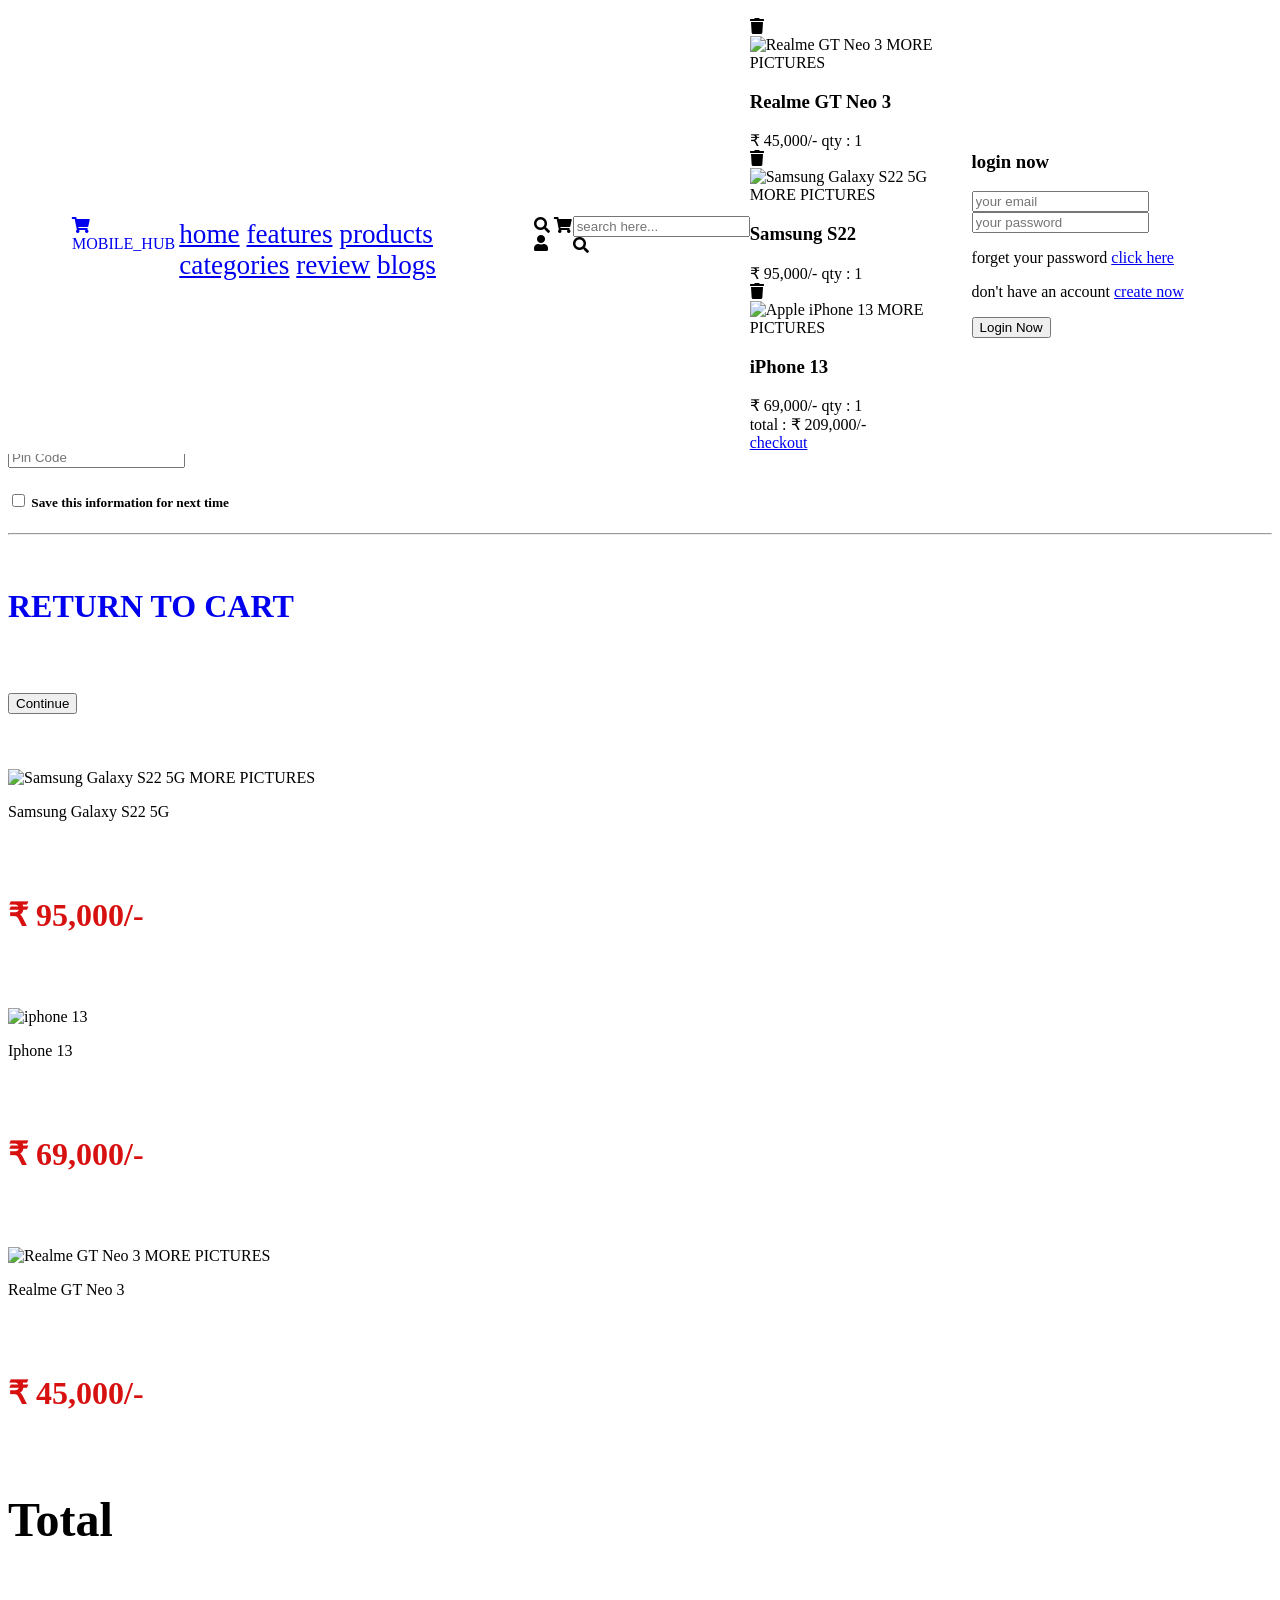
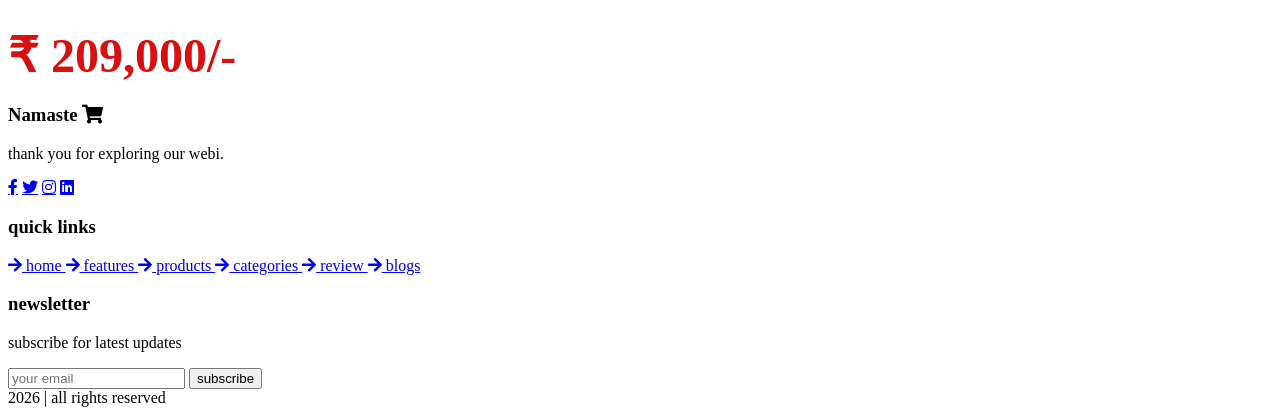
==== checkout-cart.html @ f3f685a4 "initial commit" ====
<!DOCTYPE html>
<html lang="en">

<head>
    <meta charset="utf-8">
    <meta http-equiv="X-UA-Compatible" content="IE=edge">
    <meta name="viewport" content="width=device-width, initial-scale=1">
    <title>Checkout</title>
    <link href="./css/bootstrap.min.css" rel="stylesheet">
    <link href="./css/global.css" rel="stylesheet">
    <link href="./css/checkout.css" rel="stylesheet">
    <link rel="stylesheet" type="text/css" href="./css/font-awesome.min.css">
    <link rel="stylesheet" href="https://cdnjs.cloudflare.com/ajax/libs/font-awesome/5.15.4/css/all.min.css">
    <link rel="shortcut icon" type="image/x-icon" href="favicon.icon">
    <script src="./js/jquery-2.1.1.min.js"></script>
    <script src="./js/bootstrap.min.js"></script>
    <link rel="stylesheet" href="./css/index.css">
    <link rel="stylesheet" href="./css/style.css">

</head>

<body>


    <header class="header" style="position: fixed;
display: flex;
align-items: center;
justify-content: space-between;
padding:2px 5%;
background: white;">

        <a href="./index.html" class="logo" style="text-decoration: none;"> <i class="fas fa-shopping-cart"></i> MOBILE_HUB </a>
        &nbsp;
        <nav class="navbar" style="
    font-size: 1.7rem;
    margin:0.1%; 
    position:relative; top:10px">
            <a href="#home" id="hov" style="position: relative; right:1px; top:5px;">home</a>
            <a href="#features" id="hov" style="position: relative; right:1px; top:5px;">features</a>
            <a href="#products" id="hov" style="position: relative; right:1px; top:5px;">products</a>
            <a href="#categories" id="hov" style="position: relative; right:1px; top:5px;">categories</a>
            <a href="#review" id="hov" style="position: relative; right:1px; top:5px;">review</a>
            <a href="#blogs" id="hov" style="position: relative; right:1px; top:5px;">blogs</a>
        </nav>

        <div class="icons">
            <div class="fas fa-search" id="search-btn"></div>
            <div class="fas fa-shopping-cart" id="cart-btn"></div>
            <div class="fas fa-user" id="login-btn"></div>
        </div>

        <form action="" class="search-form">
            <input type="search" id="search-box" placeholder="search here...">
            <label for="search-box" class="fas fa-search"></label>
        </form>

        <div class="shopping-cart">
            <div class="box">
                <i class="fas fa-trash"></i>
                <img alt="Realme GT Neo 3 MORE PICTURES" src=https://fdn2.gsmarena.com/vv/bigpic/realme-gt-neo3-new.jpg>
                <div class="content">
                    <h3>Realme GT Neo 3</h3>
                    <span class="price"> &#8377 45,000/-</span>
                    <span class="quantity">qty : 1</span>
                </div>
            </div>
            <div class="box">
                <i class="fas fa-trash"></i>
                <img alt="Samsung Galaxy S22 5G MORE PICTURES" src=https://fdn2.gsmarena.com/vv/bigpic/samsung-galaxy-s22-5g.jpg>
                <div class="content">
                    <h3> Samsung S22</h3>
                    <span class="price"> &#8377 95,000/-</span>
                    <span class="quantity">qty : 1</span>
                </div>
            </div>
            <div class="box">
                <i class="fas fa-trash"></i>
                <img alt="Apple iPhone 13
                    MORE PICTURES" src=https://fdn2.gsmarena.com/vv/bigpic/apple-iphone-13.jpg>
                <div class="content">
                    <h3>iPhone 13</h3>
                    <span class="price"> &#8377 69,000/-</span>
                    <span class="quantity">qty : 1</span>
                </div>
            </div>
            <div class="total"> total : &#8377 209,000/- </div>
            <a href="checkout.html" class="btn">checkout</a>
        </div>

        <form action="./checkout.php" method="post" class="login-form">
            <h3>login now</h3>
            <input type="email" name="user" id="user" placeholder="your email" class="box">
            <input type="password" name="pass" id="pass" placeholder="your password" class="box">
            <p>forget your password <a href="FormValidation.html">click here</a></p>
            <p>don't have an account <a href="FormValidation.html">create now</a></p>
            <button type="submit" name="submit" class="btn"> Login Now </button>
        </form>

    </header>

    <section id="checkout_page" class="clearfix checkout">
        <div class="container">
            <div class="row">
                <div class="checkout_1 clearfix">
                    <div class="col-sm-6">
                        <div class="check_lm clearfix">
                            <div class="check_lm1 clearfix">
                                <ul class="mgt">
                                    <li><a href="#" id="hov" style="text-decoration: none;">Cart</a> <i class="fa fa-chevron-right"></i></li>
                                    <li>Information <i class="fa fa-chevron-right"></i></li>
                                    <li>Shipping <i class="fa fa-chevron-right"></i></li>
                                    <li>Payment</li>
                                </ul>
                            </div><br>
                            <div class="check_lm2 clearfix">
                                <div class="col-sm-6 space_left">
                                    <h4>Contact information</h4>
                                </div>
                            </div>
                            <div class="check_lm3 clearfix">
                                <input class="form-control" placeholder="Email" type="text" name="email">
                                <h5 class="normal"><input class="check_1" type="checkbox"> <span>Keep me up to date on news and exclusive offers</span></h5><br>
                                <h4>Shipping address</h4>
                            </div>
                            <div class="check_lm4 clearfix">
                                <div class="col-sm-6 space_left">
                                    <input class="form-control" placeholder="First Name" type="text" name="fname">

                                </div>
                                <div class="col-sm-6 space_right">
                                    <input class="form-control" placeholder="Last Name" type="text" name="lname">
                                </div>
                            </div>
                            <div class="check_lm4 clearfix">
                                <input class="form-control" placeholder="Address" type="text" name="address">
                                <input class="form-control" placeholder="House No" type="text" name="number">
                                <input class="form-control" placeholder="City" type="text">
                            </div>
                            <div class="check_lm4 clearfix">
                                <div class="col-sm-4 space_left">
                                    <select class="form-control" id="subject" name="subject">
		<option>Country</option>
		<option>India</option>
		<option>Pak</option>
		<option>Afg</option>
		<option>Ban</option>
		</select>
                                </div>
                                <div class="col-sm-4 space_all">
                                    <select class="form-control" id="subject" name="subject">
		<option>State</option>
		<option>UP</option>
		<option>MP</option>
		<option>Delhi</option>
		<option>Bengal</option>
		</select>
                                </div>
                                <div class="col-sm-4 space_right">
                                    <input class="form-control" placeholder="Pin Code" type="text" name="code">
                                </div>
                            </div>
                            <div class="check_lm5 clearfix">
                                <h5 class="normal"><input class="check_1" type="checkbox"> <span>Save this information for next time</span></h5>
                            </div>
                            <div class="checkout_1l3 clearfix">
                                <hr>
                                <div class="col-sm-6">
                                    <h5 class="mgt" style="
        font-size: 2rem;
        text-transform: uppercase;"><a href="index.html" id="hov" style="text-decoration: none; "> Return to cart</a></h5>
                                </div>
                                <!-- CSS for button tag is in checkout css -->
                                <div class="col-sm-6">
                                    <h5 class="mgt text-right" style="
      font-size: 2rem;
      text-transform: uppercase;"><button id="hov" style="text-decoration: none;" onclick="fun()">Continue</button></h5>
                                </div>
                            </div>
                        </div>
                    </div>
                    <div class="col-sm-6">
                        <div class="check_rm clearfix">
                            <div class="checkout_1r mgt clearfix">
                                <div class="checkout_1l2 mgt clearfix">
                                    <div class="col-sm-2">
                                        <img alt="Samsung Galaxy S22 5G MORE PICTURES" src="https://fdn2.gsmarena.com/vv/bigpic/samsung-galaxy-s22-5g.jpg" alt="abc" class="iw" style="width: 90px;"> </div>
                                    <div class="col-sm-7">
                                        <p class="mgt">Samsung Galaxy S22 5G</p>
                                    </div>
                                    <div class="col-sm-3">
                                        <h6 class="text-right col_3" style="color: rgb(215, 16, 16); font-size:2rem;">&#8377 95,000/-</h6>
                                    </div>
                                </div>
                            </div>
                            <div class="checkout_1r clearfix">
                                <div class="checkout_1l2 clearfix">
                                    <div class="col-sm-2">
                                        <img alt="iphone 13" src="https://fdn2.gsmarena.com/vv/bigpic/apple-iphone-13.jpg" alt="abc" class="iw" style="width: 90px;"> </div>
                                    <div class="col-sm-7">
                                        <p class="mgt">Iphone 13</p>
                                    </div>
                                    <div class="col-sm-3">
                                        <h6 class="text-right col_3" style="color: rgb(215, 16, 16); font-size:2rem;">&#8377 69,000/-</h6>
                                    </div>
                                </div>
                            </div>
                            <div class="checkout_1r clearfix">
                                <div class="checkout_1l2 clearfix">
                                    <div class="col-sm-2">
                                        <img alt="Realme GT Neo 3 MORE PICTURES" src=https://fdn2.gsmarena.com/vv/bigpic/realme-gt-neo3-new.jpg alt="abc" class="iw" style="width: 90px;"> </div>
                                    <div class="col-sm-7">
                                        <p class="mgt">Realme GT Neo 3</p>
                                    </div>
                                    <div class="col-sm-3">
                                        <h6 class="text-right col_3" style="color: rgb(215, 16, 16); font-size:2rem;">&#8377 45,000/-</h6>
                                    </div>
                                </div>
                            </div>
                            <div class="checkout_1r1 clearfix">
                                <div class="checkout_1r1i clearfix">
                                    <div class="col-sm-6">
                                        <h5 class="mgt normal" style="font-size: 3rem;">Total</h5>
                                    </div>
                                    <div class="col-sm-6">
                                        <h4 class="mgt"><span class="col_3" style="color: rgb(215, 16, 16); font-size:3rem;">&#8377 209,000/-</span></h4>
                                    </div>
                                </div>
                            </div>
                        </div>
                    </div>
                </div>

            </div>
        </div>
    </section>
    <section class="footer">

        <div class="box-container">

            <div class="box">
                <h3> Namaste <i class="fas fa-shopping-cart"></i> </h3>
                <p>thank you for exploring our webi.</p>
                <div class="share">
                    <a target="_blank" href="#" class="fab fa-facebook-f"> </a>
                    <a href="#" class="fab fa-twitter"></a>
                    <a href="#" class="fab fa-instagram"></a>
                    <a href="#" class="fab fa-linkedin"></a>
                </div>
            </div>
            <div class="box">
                <h3>quick links</h3>
                <a href="#" class="links"> <i class="fas fa-arrow-right"></i> home </a>
                <a href="#" class="links"> <i class="fas fa-arrow-right"></i> features </a>
                <a href="#" class="links"> <i class="fas fa-arrow-right"></i> products </a>
                <a href="#" class="links"> <i class="fas fa-arrow-right"></i> categories </a>
                <a href="#" class="links"> <i class="fas fa-arrow-right"></i> review </a>
                <a href="#" class="links"> <i class="fas fa-arrow-right"></i> blogs </a>
            </div>

            <div class="box">
                <h3>newsletter</h3>
                <p>subscribe for latest updates</p>
                <input type="email" placeholder="your email" class="email">
                <input type="submit" value="subscribe" class="btn">
                <img src="image/payment.png" class="payment-img" alt="">
            </div>

        </div>

        <div class="credit"> <span> 2026 </span> | all rights reserved </div>

    </section>

    <script src="https://unpkg.com/sweetalert/dist/sweetalert.min.js"></script>
    <script>
        function fun() {
            swal({
                    title: "Are you ready to place the order!?",
                    icon: "info",
                    buttons: true,
                })
                .then((willDelete) => {
                    if (willDelete) {
                        swal("Poof! Your order has been successfully placed", {
                            icon: "success",
                        });
                    } else {
                        swal("Sorry for inconvenience", "", "warning");
                    }
                });
        }

        let searchForm = document.querySelector('.search-form');

        document.querySelector('#search-btn').onclick = () => {
            searchForm.classList.toggle('active');
            shoppingCart.classList.remove('active');
            loginForm.classList.remove('active');
            navbar.classList.remove('active');
        }

        //         let shoppingCart = document.querySelector('.shopping-cart');

        // document.querySelector('#cart-btn').onclick = () =>{
        //             shoppingCart.classList.toggle('active');
        //         searchForm.classList.remove('active');
        //         loginForm.classList.remove('active');
        //         navbar.classList.remove('active');
        // }

        let loginForm = document.querySelector('.login-form');

        document.querySelector('#login-btn').onclick = () => {
            loginForm.classList.toggle('active');
            searchForm.classList.remove('active');
            shoppingCart.classList.remove('active');
            navbar.classList.remove('active');
        }


        let navbar = document.querySelector('.navbar');

        document.querySelector('#menu-btn').onclick = () => {
            navbar.classList.toggle('active');
            searchForm.classList.remove('active');
            shoppingCart.classList.remove('active');
            loginForm.classList.remove('active');
        }


        window.onscroll = () => {
            searchForm.classList.remove('active');
            shoppingCart.classList.remove('active');
            loginForm.classList.remove('active');
            navbar.classList.remove('active');
        }
    </script>


    <script src="https://unpkg.com/swiper@7/swiper-bundle.min.js"></script>
</body>

</html>
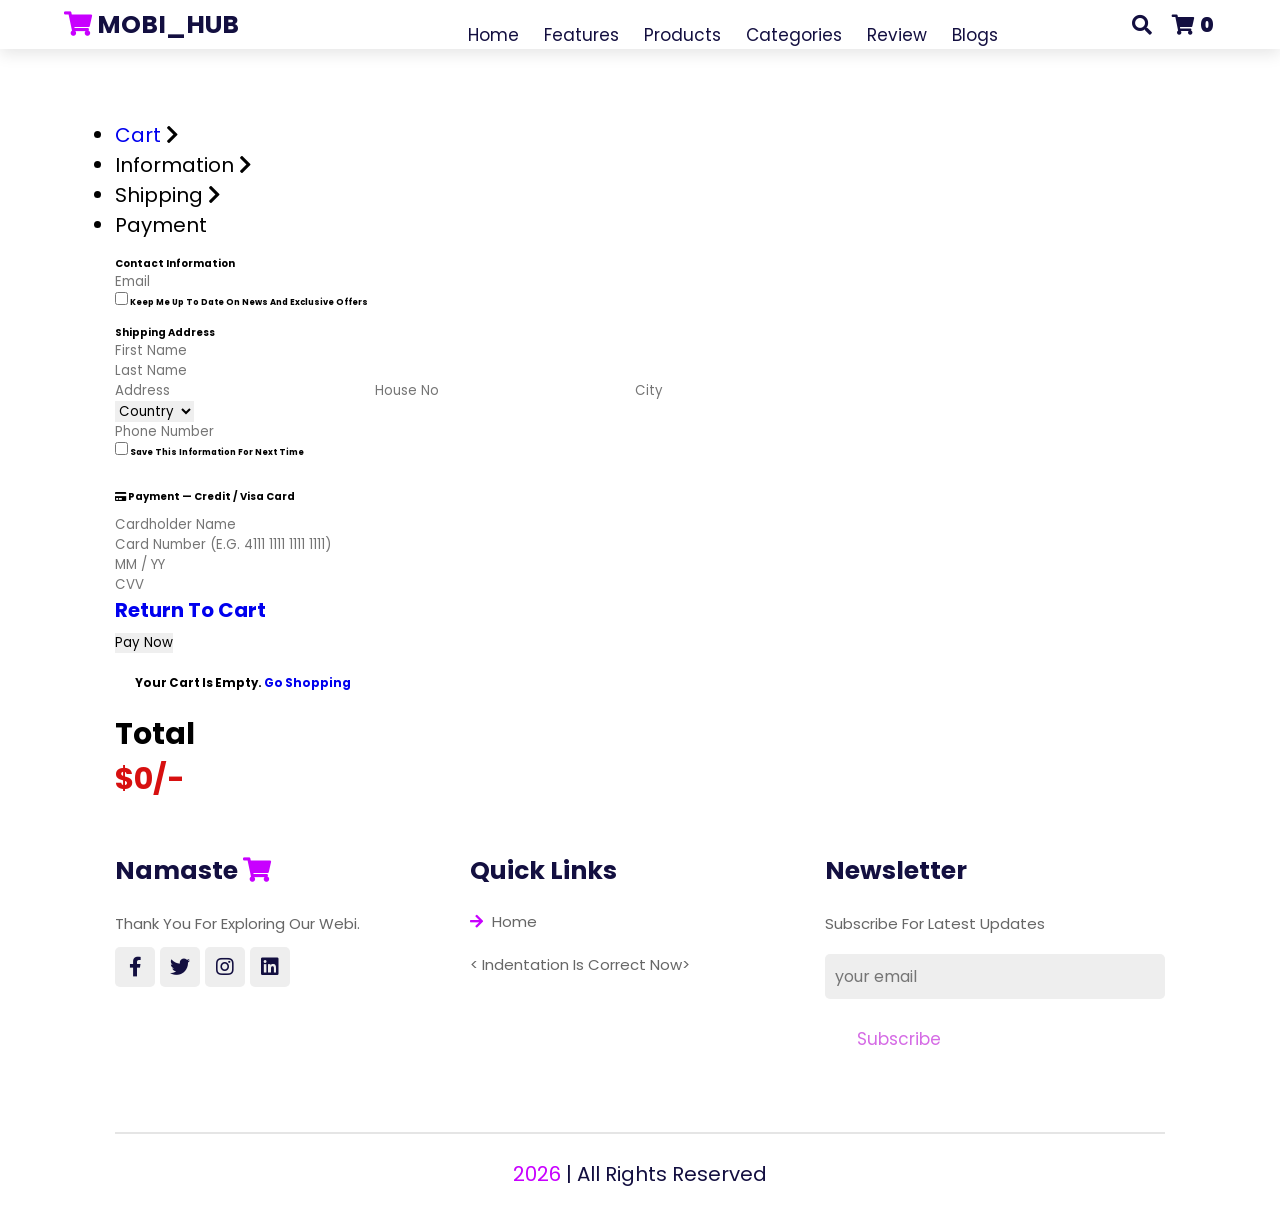
==== commit ad281434: "initial commit" ====
--- a/checkout-cart.html
+++ b/checkout-cart.html
@@ -5,48 +5,45 @@
     <meta charset="utf-8">
     <meta http-equiv="X-UA-Compatible" content="IE=edge">
     <meta name="viewport" content="width=device-width, initial-scale=1">
-    <title>Checkout</title>
+    <title>Checkout — MOBI_HUB</title>
     <link href="./css/bootstrap.min.css" rel="stylesheet">
     <link href="./css/global.css" rel="stylesheet">
     <link href="./css/checkout.css" rel="stylesheet">
     <link rel="stylesheet" type="text/css" href="./css/font-awesome.min.css">
     <link rel="stylesheet" href="https://cdnjs.cloudflare.com/ajax/libs/font-awesome/5.15.4/css/all.min.css">
+    <link rel="stylesheet" href="./css/index.css">
+    <link rel="stylesheet" href="./css/style.css">
     <link rel="shortcut icon" type="image/x-icon" href="favicon.icon">
     <script src="./js/jquery-2.1.1.min.js"></script>
     <script src="./js/bootstrap.min.js"></script>
-    <link rel="stylesheet" href="./css/index.css">
-    <link rel="stylesheet" href="./css/style.css">
-
 </head>
 
 <body>
 
-
+    <!-- header section starts -->
     <header class="header" style="position: fixed;
-display: flex;
-align-items: center;
-justify-content: space-between;
-padding:2px 5%;
-background: white;">
-
-        <a href="./index.html" class="logo" style="text-decoration: none;"> <i class="fas fa-shopping-cart"></i> MOBILE_HUB </a>
+        display: flex;
+        align-items: center;
+        justify-content: space-between;
+        padding:2px 5%;
+        background: white; z-index:1000; width:100%;">
+
+        <a href="./index.html" class="logo" style="text-decoration: none;">
+            <i class="fas fa-shopping-cart"></i> MOBI_HUB
+        </a>
         &nbsp;
-        <nav class="navbar" style="
-    font-size: 1.7rem;
-    margin:0.1%; 
-    position:relative; top:10px">
-            <a href="#home" id="hov" style="position: relative; right:1px; top:5px;">home</a>
-            <a href="#features" id="hov" style="position: relative; right:1px; top:5px;">features</a>
-            <a href="#products" id="hov" style="position: relative; right:1px; top:5px;">products</a>
-            <a href="#categories" id="hov" style="position: relative; right:1px; top:5px;">categories</a>
-            <a href="#review" id="hov" style="position: relative; right:1px; top:5px;">review</a>
-            <a href="#blogs" id="hov" style="position: relative; right:1px; top:5px;">blogs</a>
+        <nav class="navbar" style="font-size: 1.7rem; margin:0.1%; position:relative; top:10px;">
+            <a href="./index.html" id="hov">home</a>
+            <a href="./index.html#features" id="hov">features</a>
+            <a href="./index.html#products" id="hov">products</a>
+            <a href="./index.html#categories" id="hov">categories</a>
+            <a href="./index.html#review" id="hov">review</a>
+            <a href="./index.html#blogs" id="hov">blogs</a>
         </nav>
 
         <div class="icons">
             <div class="fas fa-search" id="search-btn"></div>
-            <div class="fas fa-shopping-cart" id="cart-btn"></div>
-            <div class="fas fa-user" id="login-btn"></div>
+            <div class="fas fa-shopping-cart" id="cart-btn">&nbsp;<span id="cart-count">0</span></div>
         </div>
 
         <form action="" class="search-form">
@@ -54,36 +51,9 @@
             <label for="search-box" class="fas fa-search"></label>
         </form>
 
-        <div class="shopping-cart">
-            <div class="box">
-                <i class="fas fa-trash"></i>
-                <img alt="Realme GT Neo 3 MORE PICTURES" src=https://fdn2.gsmarena.com/vv/bigpic/realme-gt-neo3-new.jpg>
-                <div class="content">
-                    <h3>Realme GT Neo 3</h3>
-                    <span class="price"> &#8377 45,000/-</span>
-                    <span class="quantity">qty : 1</span>
-                </div>
-            </div>
-            <div class="box">
-                <i class="fas fa-trash"></i>
-                <img alt="Samsung Galaxy S22 5G MORE PICTURES" src=https://fdn2.gsmarena.com/vv/bigpic/samsung-galaxy-s22-5g.jpg>
-                <div class="content">
-                    <h3> Samsung S22</h3>
-                    <span class="price"> &#8377 95,000/-</span>
-                    <span class="quantity">qty : 1</span>
-                </div>
-            </div>
-            <div class="box">
-                <i class="fas fa-trash"></i>
-                <img alt="Apple iPhone 13
-                    MORE PICTURES" src=https://fdn2.gsmarena.com/vv/bigpic/apple-iphone-13.jpg>
-                <div class="content">
-                    <h3>iPhone 13</h3>
-                    <span class="price"> &#8377 69,000/-</span>
-                    <span class="quantity">qty : 1</span>
-                </div>
-            </div>
-            <div class="total"> total : &#8377 209,000/- </div>
+        <!-- cart panel (filled by js/script.js from localStorage) -->
+        <div class="shopping-cart" id="shopping-cart">
+            <div class="total"> total : $0/- </div>
             <a href="checkout.html" class="btn">checkout</a>
         </div>
 
@@ -97,144 +67,134 @@
         </form>
 
     </header>
-
-    <section id="checkout_page" class="clearfix checkout">
+    <!-- header section ends -->
+
+    <!-- checkout section starts -->
+    <section id="checkout_page" class="clearfix checkout" style="padding-top:120px;">
         <div class="container">
             <div class="row">
                 <div class="checkout_1 clearfix">
+
+                    <!-- LEFT: customer info + payment -->
                     <div class="col-sm-6">
                         <div class="check_lm clearfix">
                             <div class="check_lm1 clearfix">
                                 <ul class="mgt">
-                                    <li><a href="#" id="hov" style="text-decoration: none;">Cart</a> <i class="fa fa-chevron-right"></i></li>
+                                    <li><a href="./index.html" id="hov" style="text-decoration: none;">Cart</a> <i class="fa fa-chevron-right"></i></li>
                                     <li>Information <i class="fa fa-chevron-right"></i></li>
                                     <li>Shipping <i class="fa fa-chevron-right"></i></li>
                                     <li>Payment</li>
                                 </ul>
                             </div><br>
+
                             <div class="check_lm2 clearfix">
                                 <div class="col-sm-6 space_left">
                                     <h4>Contact information</h4>
                                 </div>
                             </div>
+
                             <div class="check_lm3 clearfix">
-                                <input class="form-control" placeholder="Email" type="text" name="email">
+                                <input class="form-control" placeholder="Email" type="email" name="email" id="email">
                                 <h5 class="normal"><input class="check_1" type="checkbox"> <span>Keep me up to date on news and exclusive offers</span></h5><br>
                                 <h4>Shipping address</h4>
                             </div>
+
                             <div class="check_lm4 clearfix">
                                 <div class="col-sm-6 space_left">
-                                    <input class="form-control" placeholder="First Name" type="text" name="fname">
-
+                                    <input class="form-control" placeholder="First Name" type="text" name="fname" id="fname">
                                 </div>
                                 <div class="col-sm-6 space_right">
-                                    <input class="form-control" placeholder="Last Name" type="text" name="lname">
-                                </div>
-                            </div>
+                                    <input class="form-control" placeholder="Last Name" type="text" name="lname" id="lname">
+                                </div>
+                            </div>
+
                             <div class="check_lm4 clearfix">
-                                <input class="form-control" placeholder="Address" type="text" name="address">
-                                <input class="form-control" placeholder="House No" type="text" name="number">
-                                <input class="form-control" placeholder="City" type="text">
-                            </div>
+                                <input class="form-control" placeholder="Address" type="text" name="address" id="address">
+                                <input class="form-control" placeholder="House No" type="text" name="number" id="house-no">
+                                <input class="form-control" placeholder="City" type="text" id="city">
+                            </div>
+
                             <div class="check_lm4 clearfix">
-                                <div class="col-sm-4 space_left">
-                                    <select class="form-control" id="subject" name="subject">
-		<option>Country</option>
-		<option>India</option>
-		<option>Pak</option>
-		<option>Afg</option>
-		<option>Ban</option>
-		</select>
-                                </div>
-                                <div class="col-sm-4 space_all">
-                                    <select class="form-control" id="subject" name="subject">
-		<option>State</option>
-		<option>UP</option>
-		<option>MP</option>
-		<option>Delhi</option>
-		<option>Bengal</option>
-		</select>
-                                </div>
-                                <div class="col-sm-4 space_right">
-                                    <input class="form-control" placeholder="Pin Code" type="text" name="code">
-                                </div>
-                            </div>
+                                <div class="col-sm-6 space_left">
+                                    <select class="form-control" name="subject" id="country">
+                                        <option>Country</option>
+                                        <option>USA</option>
+                                        <option>UK</option>
+                                        <option>Canada</option>
+                                        <option>Australia</option>
+                                    </select>
+                                </div>
+                                <div class="col-sm-6 space_right">
+                                    <input class="form-control" placeholder="Phone Number" type="tel" name="phone" id="phone">
+                                </div>
+                            </div>
+
                             <div class="check_lm5 clearfix">
                                 <h5 class="normal"><input class="check_1" type="checkbox"> <span>Save this information for next time</span></h5>
                             </div>
+
+                            <!-- PAYMENT: credit / visa card -->
+                            <div class="check_lm6 clearfix" style="margin-top:30px;">
+                                <h4><i class="fas fa-credit-card"></i> Payment — Credit / Visa Card</h4>
+                                <div class="check_lm4 clearfix" style="margin-top:10px;">
+                                    <input class="form-control" placeholder="Cardholder Name" type="text" name="card_name" id="card-name">
+                                </div>
+                                <div class="check_lm4 clearfix">
+                                    <input class="form-control" placeholder="Card Number (e.g. 4111 1111 1111 1111)" type="text" name="card_number" id="card-number" maxlength="19" inputmode="numeric">
+                                </div>
+                                <div class="check_lm4 clearfix">
+                                    <div class="col-sm-6 space_left">
+                                        <input class="form-control" placeholder="MM / YY" type="text" name="expiry" id="expiry" maxlength="5" inputmode="numeric">
+                                    </div>
+                                    <div class="col-sm-6 space_right">
+                                        <input class="number-input" placeholder="CVV" type="password" name="cvv" id="cvv" maxlength="4" inputmode="numeric">
+                                    </div>
+                                </div>
+                            </div>
+
                             <div class="checkout_1l3 clearfix">
                                 <hr>
                                 <div class="col-sm-6">
-                                    <h5 class="mgt" style="
-        font-size: 2rem;
-        text-transform: uppercase;"><a href="index.html" id="hov" style="text-decoration: none; "> Return to cart</a></h5>
-                                </div>
-                                <!-- CSS for button tag is in checkout css -->
+                                    <h5 class="mgt" style="font-size: 2rem; text-transform: uppercase;">
+                                        <a href="./index.html" id="hov" style="text-decoration: none;">Return to cart</a>
+                                    </h5>
+                                </div>
                                 <div class="col-sm-6">
-                                    <h5 class="mgt text-right" style="
-      font-size: 2rem;
-      text-transform: uppercase;"><button id="hov" style="text-decoration: none;" onclick="fun()">Continue</button></h5>
-                                </div>
-                            </div>
+                                    <h5 class="mgt text-right" style="font-size: 2rem; text-transform: uppercase;">
+                                        <button id="hov" type="button" style="text-decoration: none;" onclick="fun()">Pay Now</button>
+                                    </h5>
+                                </div>
+                            </div>
+
                         </div>
                     </div>
+
+                    <!-- RIGHT: order summary (filled by inline JS below) -->
                     <div class="col-sm-6">
-                        <div class="check_rm clearfix">
-                            <div class="checkout_1r mgt clearfix">
-                                <div class="checkout_1l2 mgt clearfix">
-                                    <div class="col-sm-2">
-                                        <img alt="Samsung Galaxy S22 5G MORE PICTURES" src="https://fdn2.gsmarena.com/vv/bigpic/samsung-galaxy-s22-5g.jpg" alt="abc" class="iw" style="width: 90px;"> </div>
-                                    <div class="col-sm-7">
-                                        <p class="mgt">Samsung Galaxy S22 5G</p>
-                                    </div>
-                                    <div class="col-sm-3">
-                                        <h6 class="text-right col_3" style="color: rgb(215, 16, 16); font-size:2rem;">&#8377 95,000/-</h6>
-                                    </div>
-                                </div>
-                            </div>
-                            <div class="checkout_1r clearfix">
-                                <div class="checkout_1l2 clearfix">
-                                    <div class="col-sm-2">
-                                        <img alt="iphone 13" src="https://fdn2.gsmarena.com/vv/bigpic/apple-iphone-13.jpg" alt="abc" class="iw" style="width: 90px;"> </div>
-                                    <div class="col-sm-7">
-                                        <p class="mgt">Iphone 13</p>
-                                    </div>
-                                    <div class="col-sm-3">
-                                        <h6 class="text-right col_3" style="color: rgb(215, 16, 16); font-size:2rem;">&#8377 69,000/-</h6>
-                                    </div>
-                                </div>
-                            </div>
-                            <div class="checkout_1r clearfix">
-                                <div class="checkout_1l2 clearfix">
-                                    <div class="col-sm-2">
-                                        <img alt="Realme GT Neo 3 MORE PICTURES" src=https://fdn2.gsmarena.com/vv/bigpic/realme-gt-neo3-new.jpg alt="abc" class="iw" style="width: 90px;"> </div>
-                                    <div class="col-sm-7">
-                                        <p class="mgt">Realme GT Neo 3</p>
-                                    </div>
-                                    <div class="col-sm-3">
-                                        <h6 class="text-right col_3" style="color: rgb(215, 16, 16); font-size:2rem;">&#8377 45,000/-</h6>
-                                    </div>
-                                </div>
-                            </div>
+                        <div class="check_rm clearfix" id="order-summary">
                             <div class="checkout_1r1 clearfix">
                                 <div class="checkout_1r1i clearfix">
                                     <div class="col-sm-6">
                                         <h5 class="mgt normal" style="font-size: 3rem;">Total</h5>
                                     </div>
                                     <div class="col-sm-6">
-                                        <h4 class="mgt"><span class="col_3" style="color: rgb(215, 16, 16); font-size:3rem;">&#8377 209,000/-</span></h4>
+                                        <h4 class="mgt">
+                                            <span class="col_3" id="order-total" style="color: rgb(215, 16, 16); font-size:3rem;">$0/-</span>
+                                        </h4>
                                     </div>
                                 </div>
                             </div>
                         </div>
                     </div>
+
                 </div>
-
             </div>
         </div>
     </section>
+    <!-- checkout section ends -->
+
+    <!-- footer section starts -->
     <section class="footer">
-
         <div class="box-container">
 
             <div class="box">
@@ -247,97 +207,93 @@
                     <a href="#" class="fab fa-linkedin"></a>
                 </div>
             </div>
+
             <div class="box">
                 <h3>quick links</h3>
-                <a href="#" class="links"> <i class="fas fa-arrow-right"></i> home </a>
-                <a href="#" class="links"> <i class="fas fa-arrow-right"></i> features </a>
-                <a href="#" class="links"> <i class="fas fa-arrow-right"></i> products </a>
-                <a href="#" class="links"> <i class="fas fa-arrow-right"></i> categories </a>
-                <a href="#" class="links"> <i class="fas fa-arrow-right"></i> review </a>
-                <a href="#" class="links"> <i class="fas fa-arrow-right"></i> blogs </a>
-            </div>
-
-            <div class="box">
+                <a href="./index.html" class="links"> <i class="fas fa-arrow-right"></i> home </a>
+                <a href="./index.html#features" class="links">
+                    < indentation is correct now>
+                </a>
+            </div>
+
+            <div box-container has class="box">
                 <h3>newsletter</h3>
                 <p>subscribe for latest updates</p>
                 <input type="email" placeholder="your email" class="email">
                 <input type="submit" value="subscribe" class="btn">
-                <img src="image/payment.png" class="payment-img" alt="">
-            </div>
-
-        </div>
-
+                <img src="image/payment.png" class="payment-img" placeholder="" class="payment-img" alt="">
+            </div>
+
+        </div>
         <div class="credit"> <span> 2026 </span> | all rights reserved </div>
-
     </section>
+    <!-- footer section ends -->
 
     <script src="https://unpkg.com/sweetalert/dist/sweetalert.min.js"></script>
     <script>
-        function fun() {
-            swal({
-                    title: "Are you ready to place the order!?",
-                    icon: "info",
-                    buttons: true,
-                })
-                .then((willDelete) => {
-                    if (willDelete) {
-                        swal("Poof! Your order has been successfully placed", {
-                            icon: "success",
-                        });
-                    } else {
-                        swal("Sorry for inconvenience", "", "warning");
-                    }
+        // =====================================================
+        //  CHECKOUT PAGE SCRIPT (self-contained, no globals that
+        //  clash with js/script.js)
+        // =====================================================
+
+        // ---------- ORDER SUMMARY FROM CART (USD) ----------
+        (function() {
+            let checkoutCart = [];
+            try {
+                checkoutCart = JSON.parse(localStorage.getItem("cart")) || [];
+                if (!Array.isArray(checkoutCart)) checkoutCart = [];
+            } catch (e) {
+                checkoutCart = [];
+            }
+
+            const summary = document.getElementById("order-summary");
+            const totalEl = document.getElementById("order-total");
+            const totalBox = summary.querySelector(".checkout_1r1");
+            let total = 0;
+
+            if (checkoutCart.length === 0) {
+                const empty = document.createElement("div");
+                empty.innerHTML = "<h3 style='padding:20px;'>Your cart is empty. <a href='./index.html'>Go shopping</a></h3>";
+                summary.insertBefore(empty, totalBox);
+            } else {
+                checkoutCart.forEach(item => {
+                    total += item.price * item.qty;
+                    const row = document.createElement("div");
+                    row.className = "checkout_1r mgt clearfix";
+                    row.innerHTML = `
+                        <div class="checkout_1l2 mgt clearfix">
+                            <div class="col-sm-2">
+                                <img src="${item.image}" alt="${item.name}" class="iw" style="width: 90px;">
+                            </div>
+                            <div class="col-sm-7">
+                                <p class="mgt">${item.name}<br>
+                                    <small>Color: ${item.color} &nbsp;|&nbsp; Qty: ${item.qty}</small>
+                                </p>
+            </div>
+                            <div class="col-sm-3">
+                                <h6 class="text-right col_3" style="color: rgb(215, 16, 16); font-size:2rem;">
+                                    $${(item.price * item.qty).toLocaleString("en-US")}/-
+                                </h6>
+                            </div>
+                        </div>`;
+                    summary.insertBefore(row, totalBox);
                 });
-        }
-
-        let searchForm = document.querySelector('.search-form');
-
-        document.querySelector('#search-btn').onclick = () => {
-            searchForm.classList.toggle('active');
-            shoppingCart.classList.remove('active');
-            loginForm.classList.remove('active');
-            navbar.classList.remove('active');
-        }
-
-        //         let shoppingCart = document.querySelector('.shopping-cart');
-
-        // document.querySelector('#cart-btn').onclick = () =>{
-        //             shoppingCart.classList.toggle('active');
-        //         searchForm.classList.remove('active');
-        //         loginForm.classList.remove('active');
-        //         navbar.classList.remove('active');
-        // }
-
-        let loginForm = document.querySelector('.login-form');
-
-        document.querySelector('#login-btn').onclick = () => {
-            loginForm.classList.toggle('active');
-            searchForm.classList.remove('active');
-            shoppingCart.classList.remove('active');
-            navbar.classList.remove('active');
-        }
-
-
-        let navbar = document.querySelector('.navbar');
-
-        document.querySelector('#menu-btn').onclick = () => {
-            navbar.classList.toggle('active');
-            searchForm.classList.remove('active');
-            shoppingCart.classList.remove('active');
-            loginForm.classList.remove('active');
-        }
-
-
-        window.onscroll = () => {
-            searchForm.classList.remove('active');
-            shoppingCart.classList.remove('active');
-            loginForm.classList.remove('active');
-            navbar.classList.remove('active');
-        }
+            }
+
+            totalEl.innerHTML = `$${total.toLocaleString("en-US")}/-`;
+        })();
+
+        // ---------- CARD NUMBER AUTO-FORMAT (spaces every 4 digits) ----------
+        document.getElementById("card-number").addEventListener("input", e => {
+            let value = e.target.value.replace(/\D/g, "").substring(0, 16);
+            e.target.value = value.replace(/(.{4})/g, "$1 ").trim();
+        });
+
+        // ---------- EXPIRY AUTO-FORMAT (MM/YY) ----------
+        document.getElementById("expiry").checkout_html.py
     </script>
-
-
-    <script src="https://unpkg.com/swiper@7/swiper-bundle.min.js"></script>
+    <script src="./js/script.js"></script>
+    <script src=" garbage
 </body>
 
 </html>
--- a/css/style.css
+++ b/css/style.css
@@ -0,0 +1,845 @@
+@import url('https://fonts.googleapis.com/css2?family=Poppins:wght@100;300;400;500;600&display=swap');
+:root {
+    --violet: rgb(200, 0, 255);
+    --black: rgb(19, 15, 64);
+    --light-color: rgb(102, 102, 102);
+    --box-shadow: 0 .5rem 1.5rem rgba(0, 0, 0, .1);
+    --border: .2rem solid rgba(0, 0, 0, .1);
+    --outline: .1rem solid rgba(0, 0, 0, .1);
+    --outline-hover: .2rem solid var(--black);
+}
+
+* {
+    font-family: 'Poppins', sans-serif;
+    margin: 0;
+    padding: 0;
+    box-sizing: border-box;
+    outline: none;
+    border: none;
+    text-decoration: none;
+    text-transform: capitalize;
+    transition: all .2s linear;
+}
+
+html {
+    font-size: 62.5%;
+    overflow-x: hidden;
+    scroll-behavior: smooth;
+    scroll-padding-top: 7rem;
+}
+
+body {
+    background: white;
+}
+
+section {
+    padding: 2rem 9%;
+}
+
+.heading {
+    text-align: center;
+    padding: 2rem 0;
+    padding-bottom: 3rem;
+    font-size: 3.5rem;
+    color: var(--black);
+}
+
+.heading span {
+    background: var(--violet);
+    color: rgb(255, 255, 255);
+    display: inline-block;
+    padding: .5rem 3rem;
+    clip-path: ellipse(50% 50% at 50% 50%);
+}
+
+.btn {
+    margin-top: 1rem;
+    display: inline-block;
+    padding: .8rem 3rem;
+    font-size: 1.7rem;
+    border-radius: .5rem;
+    border: .2rem solid white;
+    color: rgb(213, 107, 229);
+    cursor: pointer;
+    background: none;
+}
+
+.btn:hover {
+    background: var(--violet);
+    color: white;
+    text-decoration: none;
+}
+
+
+/* ---------- header ---------- */
+
+.header {
+    position: fixed;
+    top: 0;
+    left: 0;
+    right: 0;
+    z-index: 1000;
+    display: flex;
+    align-items: center;
+    justify-content: space-between;
+    padding: 2rem 9%;
+    background: white;
+    box-shadow: var(--box-shadow);
+}
+
+.header .logo {
+    font-size: 2.5rem;
+    font-weight: bolder;
+    color: var(--black);
+}
+
+.header .logo i {
+    color: var(--violet);
+}
+
+.header .navbar a {
+    font-size: 1.7rem;
+    margin: 0 1rem;
+    color: var(--black);
+    text-decoration: none;
+}
+
+.header .navbar a:hover {
+    color: var(--violet);
+    text-decoration: none;
+}
+
+.header .icons div {
+    height: 4.5rem;
+    width: 4.5rem;
+    line-height: 4.5rem;
+    border-radius: .5rem;
+    background: white;
+    color: var(--black);
+    font-size: 2rem;
+    margin-left: .3rem;
+    cursor: pointer;
+    text-align: center;
+}
+
+.header .icons div:hover {
+    background: var(--violet);
+    color: white;
+    text-decoration: none;
+}
+
+#menu-btn {
+    display: none;
+}
+
+.header .search-form {
+    position: absolute;
+    top: 110%;
+    right: -110%;
+    width: 50rem;
+    height: 5rem;
+    background: white;
+    border-radius: .5rem;
+    overflow: hidden;
+    display: flex;
+    align-items: center;
+    box-shadow: var(--box-shadow);
+}
+
+.header .search-form.active {
+    right: 2rem;
+    transition: .4s linear;
+}
+
+.header .search-form input {
+    height: 100%;
+    width: 100%;
+    background: none;
+    text-transform: none;
+    font-size: 1.6rem;
+    color: var(--black);
+    padding: 0 1.5rem;
+}
+
+.header .search-form label {
+    font-size: 2.2rem;
+    padding-right: 1.5rem;
+    color: var(--black);
+    cursor: pointer;
+}
+
+.header .search-form label:hover {
+    color: var(--violet);
+}
+
+.header .shopping-cart {
+    position: absolute;
+    top: 110%;
+    right: -110%;
+    padding: 1rem;
+    border-radius: .5rem;
+    box-shadow: var(--box-shadow);
+    width: 35rem;
+    background: white;
+}
+
+.header .shopping-cart.active {
+    right: 2rem;
+    transition: .4s linear;
+}
+
+.header .shopping-cart .box {
+    display: flex;
+    align-items: center;
+    gap: 1rem;
+    position: relative;
+    margin: 1rem 0;
+}
+
+.header .shopping-cart .box img {
+    height: 7rem;
+}
+
+.header .shopping-cart .box .fa-trash {
+    font-size: 2rem;
+    position: absolute;
+    top: 50%;
+    right: 2rem;
+    cursor: pointer;
+    color: var(--light-color);
+    transform: translateY(-50%);
+}
+
+.header .shopping-cart .box .fa-trash:hover {
+    color: var(--violet);
+}
+
+.header .shopping-cart .box .content h3 {
+    color: var(--black);
+    font-size: 1.7rem;
+    padding-bottom: 1rem;
+}
+
+.header .shopping-cart .box .content span {
+    color: var(--light-color);
+    font-size: 1.6rem;
+}
+
+.header .shopping-cart .box .content .quantity {
+    padding-left: 1rem;
+}
+
+.header .shopping-cart .total {
+    font-size: 2.5rem;
+    padding: 1rem 0;
+    text-align: center;
+    color: var(--black);
+}
+
+.header .shopping-cart .btn {
+    display: block;
+    text-align: center;
+    margin: 1rem;
+}
+
+.header .login-form {
+    position: absolute;
+    top: 110%;
+    right: -110%;
+    width: 35rem;
+    box-shadow: var(--box-shadow);
+    padding: 2rem;
+    border-radius: .5rem;
+    background: white;
+    text-align: center;
+}
+
+.header .login-form.active {
+    right: 2rem;
+    transition: .4s linear;
+}
+
+.header .login-form h3 {
+    font-size: 2.5rem;
+    text-transform: uppercase;
+    color: var(--black);
+}
+
+.mgt {
+    font-size: 2rem;
+}
+
+.header .login-form .box {
+    width: 100%;
+    margin: .7rem 0;
+    background: white;
+    border-radius: .5rem;
+    padding: 1rem;
+    font-size: 1.6rem;
+    color: var(--black);
+    text-transform: none;
+}
+
+.header .login-form p {
+    font-size: 1.4rem;
+    padding: .5rem 0;
+    color: var(--light-color);
+}
+
+.header .login-form p a {
+    color: var(--violet);
+    text-decoration: underline;
+}
+
+
+/* ---------- home ---------- */
+
+.home {
+    display: flex;
+    align-items: center;
+    justify-content: center;
+    background-image: url(../image/banner.jpg);
+    background-repeat: no-repeat;
+    background-position: center;
+    background-size: cover;
+    padding-top: 17rem;
+    padding-bottom: 10rem;
+}
+
+.home .content {
+    text-align: center;
+    width: 60rem;
+}
+
+.home .content h3 {
+    color: rgb(208, 133, 208);
+    font-size: 3rem;
+}
+
+.home .content h3 span {
+    color: var(--violet);
+}
+
+.home .content p {
+    color: var(--light-color);
+    font-size: 1.7rem;
+    padding: 1rem 0;
+    line-height: 1.8;
+}
+
+
+/* ---------- features ---------- */
+
+.features .box-container {
+    display: grid;
+    grid-template-columns: repeat(auto-fit, minmax(30rem, 1fr));
+    gap: 1.5rem;
+}
+
+.features .box-container .box {
+    padding: 3rem 2rem;
+    background: white;
+    outline: var(--outline);
+    outline-offset: -1rem;
+    text-align: center;
+    box-shadow: var(--box-shadow);
+}
+
+.features .box-container .box:hover {
+    outline: var(--outline-hover);
+    outline-offset: 0rem;
+}
+
+.features .box-container .box img {
+    margin: 1rem 0;
+    height: 15rem;
+}
+
+.features .box-container .box h3 {
+    font-size: 2.5rem;
+    line-height: 1.8;
+    color: var(--black);
+}
+
+.features .box-container .box p {
+    font-size: 1.5rem;
+    line-height: 1.8;
+    color: var(--light-color);
+    padding: 1rem 0;
+}
+
+
+/* ---------- products ---------- */
+
+.products .product-slider {
+    padding: 1rem;
+}
+
+.products .product-slider:first-child {
+    margin-bottom: 2rem;
+}
+
+.products .product-slider .box {
+    background: white;
+    border-radius: .5rem;
+    text-align: center;
+    padding: 3rem 2rem;
+    outline-offset: -1rem;
+    outline: var(--outline);
+    box-shadow: var(--box-shadow);
+    transition: .2s linear;
+}
+
+.products .product-slider .box:hover {
+    outline-offset: 0rem;
+    outline: var(--outline-hover);
+}
+
+.products .product-slider .box img {
+    height: 20rem;
+}
+
+.products .product-slider .box h3 {
+    font-size: 2.5rem;
+    color: var(--black);
+}
+
+.products .product-slider .box .price {
+    font-size: 2rem;
+    color: var(--light-color);
+    padding: .5rem 0;
+}
+
+.products .product-slider .box .stars i {
+    font-size: 1.7rem;
+    color: var(--violet);
+    padding: .5rem 0;
+}
+
+
+/* ---------- categories ---------- */
+
+.categories .box-container {
+    display: grid;
+    grid-template-columns: repeat(auto-fit, minmax(26rem, 1fr));
+    gap: 1.5rem;
+}
+
+.categories .box-container .box {
+    padding: 3rem 2rem;
+    border-radius: .5rem;
+    background: white;
+    box-shadow: var(--box-shadow);
+    outline: var(--outline);
+    outline-offset: -1rem;
+    text-align: center;
+}
+
+.categories .box-container .box:hover {
+    outline: var(--outline-hover);
+    outline-offset: 0rem;
+}
+
+.categories .box-container .box img {
+    margin: 1rem 0;
+    height: 15rem;
+}
+
+.categories .box-container .box h3 {
+    font-size: 2rem;
+    color: var(--black);
+    line-height: 1.8;
+}
+
+.categories .box-container .box p {
+    font-size: 1.7rem;
+    color: var(--light-color);
+    line-height: 1.8;
+    padding: 1rem 0;
+}
+
+
+/* ---------- review ---------- */
+
+.review .review-slider {
+    padding: 1rem;
+}
+
+.review .review-slider .box {
+    background: white;
+    border-radius: .5rem;
+    text-align: center;
+    padding: 3rem 2rem;
+    outline-offset: -1rem;
+    outline: var(--outline);
+    box-shadow: var(--box-shadow);
+    transition: .2s linear;
+}
+
+.review .review-slider .box:hover {
+    outline: var(--outline-hover);
+    outline-offset: 0rem;
+}
+
+.review .review-slider .box img {
+    height: 10rem;
+    width: 10rem;
+    border-radius: 50%;
+}
+
+.review .review-slider .box p {
+    padding: 1rem 0;
+    line-height: 1.8;
+    color: var(--light-color);
+    font-size: 1.5rem;
+}
+
+.review .review-slider .box h3 {
+    padding-bottom: .5rem;
+    color: var(--black);
+    font-size: 2.2rem;
+}
+
+.review .review-slider .box .stars i {
+    color: var(--violet);
+    font-size: 1.7rem;
+}
+
+
+/* ---------- blogs ---------- */
+
+.blogs .box-container {
+    display: grid;
+    grid-template-columns: repeat(auto-fit, minmax(30rem, 1fr));
+    gap: 1.5rem;
+}
+
+.blogs .box-container .box {
+    overflow: hidden;
+    border-radius: .5rem;
+    box-shadow: var(--box-shadow);
+    background: white;
+}
+
+.blogs .box-container .box img {
+    height: 25rem;
+    width: 100%;
+    object-fit: cover;
+}
+
+.blogs .box-container .box .content {
+    padding: 2rem;
+}
+
+.blogs .box-container .box .content .icons {
+    display: flex;
+    align-items: center;
+    justify-content: space-between;
+    padding-bottom: 1.5rem;
+    margin-bottom: 1rem;
+    border-bottom: var(--border);
+}
+
+.blogs .box-container .box .content .icons a {
+    color: var(--light-color);
+    font-size: 1.5rem;
+}
+
+.blogs .box-container .box .content .icons a:hover {
+    color: var(--black);
+}
+
+.blogs .box-container .box .content .icons a i {
+    color: var(--violet);
+    padding-right: .5rem;
+}
+
+.blogs .box-container .box .content h3 {
+    line-height: 1.8;
+    color: var(--black);
+    font-size: 2.2rem;
+    padding: .5rem 0;
+}
+
+.blogs .box-container .box .content p {
+    line-height: 1.8;
+    color: var(--light-color);
+    font-size: 1.5rem;
+    padding: .5rem 0;
+}
+
+
+/* ---------- footer ---------- */
+
+.footer {
+    background: white;
+}
+
+.footer .box-container {
+    display: grid;
+    grid-template-columns: repeat(auto-fit, minmax(25rem, 1fr));
+    gap: 1.5rem;
+}
+
+.footer .box-container .box h3 {
+    font-size: 2.5rem;
+    color: var(--black);
+    padding: 1rem 0;
+}
+
+.footer .box-container .box h3 i {
+    color: var(--violet);
+}
+
+.footer .box-container .box .links {
+    display: block;
+    font-size: 1.5rem;
+    color: var(--light-color);
+    padding: 1rem 0;
+}
+
+.footer .box-container .box .links i {
+    color: var(--violet);
+    padding-right: .5rem;
+}
+
+.footer .box-container .box .links:hover i {
+    padding-right: 2rem;
+}
+
+.footer .box-container .box p {
+    line-height: 1.8;
+    font-size: 1.5rem;
+    color: var(--light-color);
+    padding: 1rem 0;
+}
+
+.footer .box-container .box .share a {
+    height: 4rem;
+    width: 4rem;
+    line-height: 4rem;
+    border-radius: .5rem;
+    font-size: 2rem;
+    color: var(--black);
+    margin-right: .2rem;
+    background: #eee;
+    text-align: center;
+}
+
+.footer .box-container .box .share a:hover {
+    background: var(--violet);
+    color: #fff;
+}
+
+.footer .box-container .box .email {
+    width: 100%;
+    margin: .7rem 0;
+    padding: 1rem;
+    border-radius: .5rem;
+    background: #eeeeee;
+    font-size: 1.6rem;
+    color: var(--black);
+    text-transform: none;
+}
+
+.footer .box-container .box .payment-img {
+    margin-top: 2rem;
+    height: 3rem;
+    display: block;
+}
+
+.footer .credit {
+    text-align: center;
+    margin-top: 2rem;
+    padding: 1rem;
+    padding-top: 2.5rem;
+    font-size: 2rem;
+    color: var(--black);
+    border-top: var(--border);
+}
+
+.footer .credit span {
+    color: var(--violet);
+}
+
+
+/* ---------- shared price style ---------- */
+
+.box .price {
+    font-size: 2rem;
+    color: #e84393;
+    font-weight: bold;
+    padding: .5rem 0;
+}
+
+.box .price span {
+    font-size: 1.5rem;
+    color: #999;
+    text-decoration: line-through;
+    margin-left: .5rem;
+}
+
+
+/* ==========================================================
+   COLOR PICKER
+   ========================================================== */
+
+
+/* --- Case B: dot buttons (converted bare selects, index.html) --- */
+
+.color-options {
+    display: flex;
+    flex-wrap: wrap;
+    gap: 6px;
+    justify-content: center;
+    margin: .5rem 0;
+}
+
+.color-dot {
+    width: 22px;
+    height: 22px;
+    border-radius: 50%;
+    border: 2px solid #ddd;
+    cursor: pointer;
+    padding: 0;
+    transition: transform .15s, box-shadow .15s;
+}
+
+.color-dot:hover {
+    transform: scale(1.15);
+}
+
+.color-dot.selected {
+    border-color: #e79d21;
+    box-shadow: 0 0 0 2px rgba(231, 157, 33, .35);
+}
+
+
+/* --- Case A: responsive picker (.color-picker wrapper) --- */
+
+
+/* Desktop (>767px): show dropdown, hide boxes */
+
+.color-picker .color-boxes {
+    display: none;
+}
+
+.color-picker .color-select {
+    display: inline-block;
+    margin-top: .5rem;
+    padding: .6rem 1rem;
+    font-size: 1.5rem;
+    border: var(--border);
+    border-radius: .5rem;
+    color: var(--black);
+    background: white;
+    cursor: pointer;
+}
+
+@media (max-width: 767px) {
+    /* Mobile/tablet-small: hide dropdown, show tappable boxes */
+    .color-picker .color-select {
+        display: none;
+    }
+    .color-picker .color-boxes {
+        display: grid;
+        grid-template-columns: repeat(auto-fill, minmax(96px, 1fr));
+        gap: 8px;
+        width: 100%;
+        margin-top: 8px;
+    }
+    .color-box {
+        display: flex;
+        align-items: center;
+        gap: 8px;
+        padding: 10px 8px;
+        border: 2px solid #ddd;
+        border-radius: 8px;
+        background: #fff;
+        cursor: pointer;
+        min-height: 44px;
+        /* touch-friendly */
+        font-size: 1.4rem;
+        color: var(--black);
+        text-transform: none;
+        user-select: none;
+        -webkit-tap-highlight-color: transparent;
+        transition: border-color .2s, box-shadow .2s;
+    }
+    .color-box .swatch {
+        width: 18px;
+        height: 18px;
+        border-radius: 50%;
+        border: 1px solid rgba(0, 0, 0, .25);
+        flex-shrink: 0;
+    }
+    /* White/silver need a visible background edge */
+    .color-box .swatch.light {
+        background: #f5f5f5;
+    }
+    /* Selected state */
+    .color-box.selected {
+        border-color: #2196f3;
+        box-shadow: 0 0 0 2px rgba(33, 150, 243, .25);
+        background: #f0f8ff;
+    }
+}
+
+
+/* ==========================================================
+   MEDIA QUERIES
+   ========================================================== */
+
+@media (max-width: 991px) {
+    html {
+        font-size: 55%;
+    }
+    .header {
+        padding: 2rem;
+    }
+    section {
+        padding: 2rem;
+    }
+}
+
+@media (max-width: 768px) {
+    #menu-btn {
+        display: inline-block;
+    }
+    .header .search-form {
+        width: 90%;
+    }
+    .header .navbar {
+        position: absolute;
+        top: 110%;
+        right: -110%;
+        width: 30rem;
+        box-shadow: var(--box-shadow);
+        border-radius: .5rem;
+        background: white;
+    }
+    .header .navbar.active {
+        right: 2rem;
+        transition: .4s linear;
+    }
+    .header .navbar a {
+        font-size: 2rem;
+        margin: 2rem 2.5rem;
+        display: block;
+    }
+}
+
+@media (max-width: 450px) {
+    html {
+        font-size: 50%;
+    }
+    .heading {
+        font-size: 2.5rem;
+    }
+    .footer {
+        text-align: center;
+    }
+    .footer .box-container .box .payment-img {
+        margin: 2rem auto;
+    }
+}
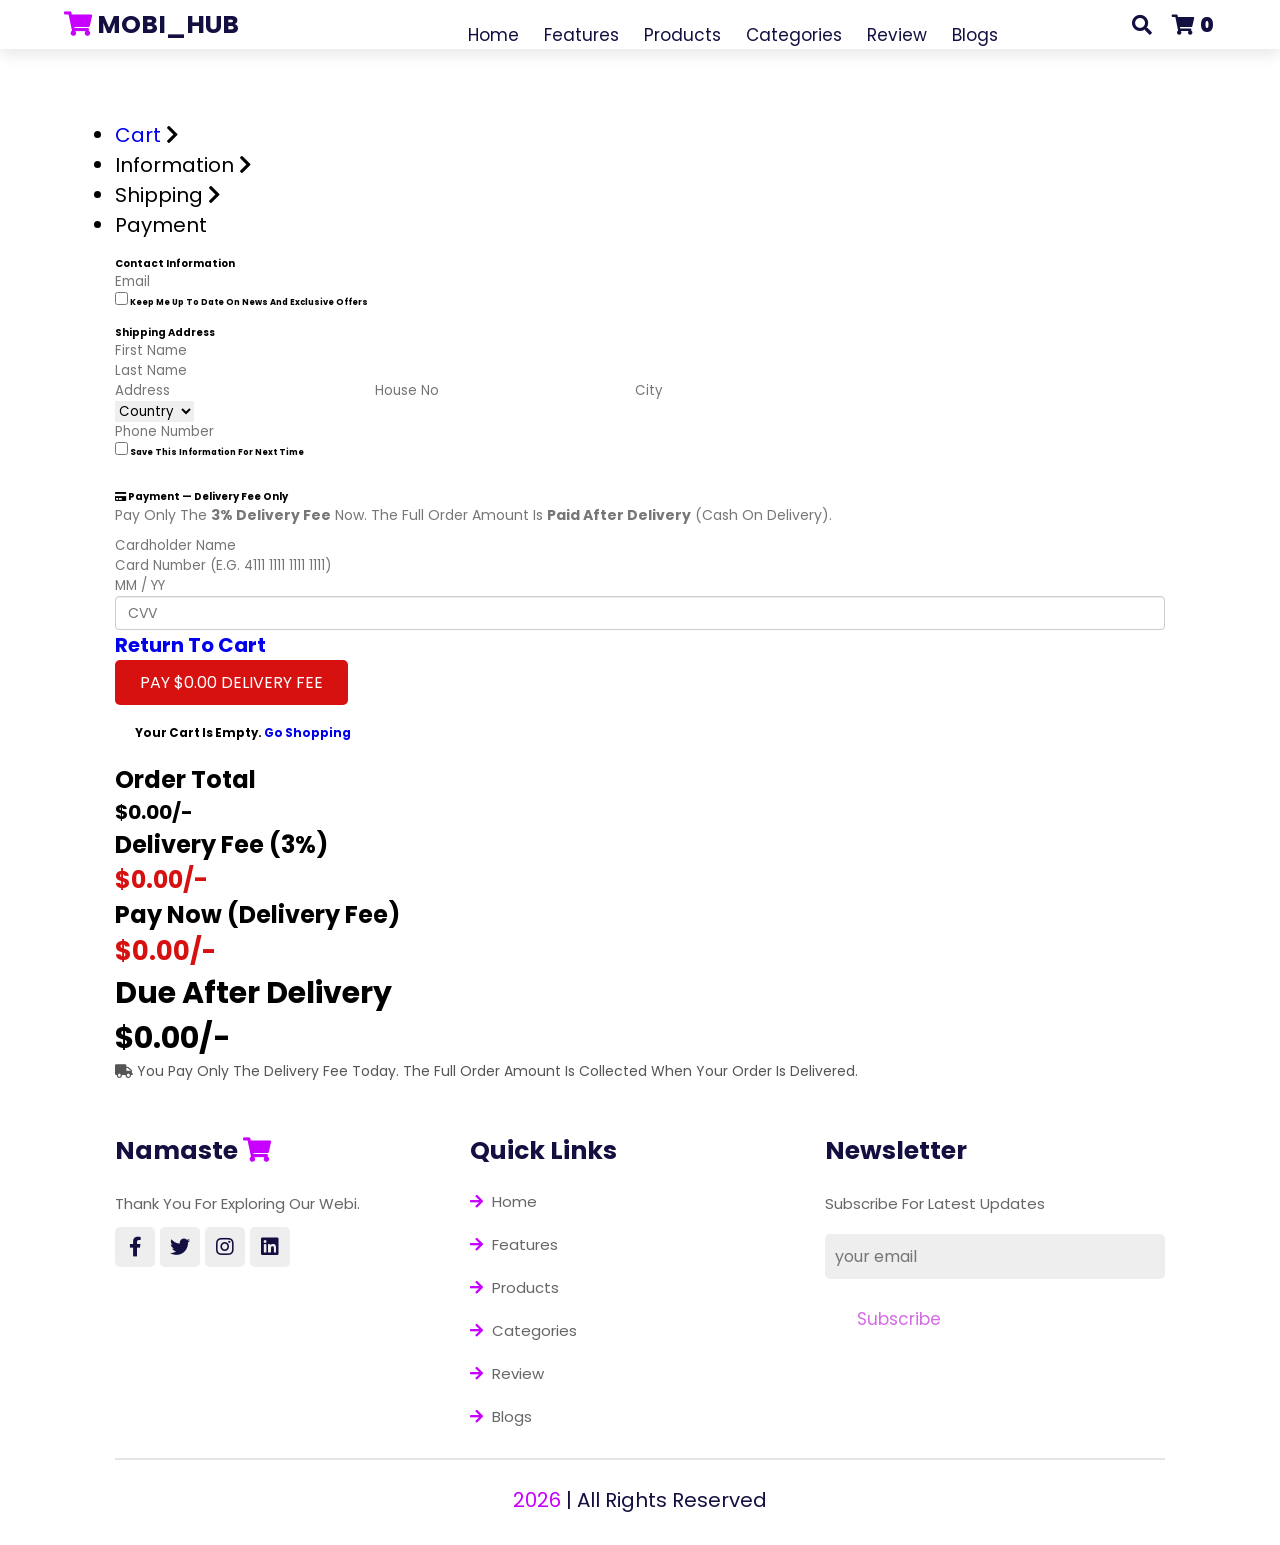
==== commit 2234902c: "initial commit" ====
--- a/checkout-cart.html
+++ b/checkout-cart.html
@@ -16,17 +16,137 @@
     <link rel="shortcut icon" type="image/x-icon" href="favicon.icon">
     <script src="./js/jquery-2.1.1.min.js"></script>
     <script src="./js/bootstrap.min.js"></script>
+    <style>
+        /* ---------- CVV fix: match form-control look & width ---------- */
+        
+        #cvv {
+            width: 100%;
+            height: 34px;
+            padding: 6px 12px;
+            font-size: 14px;
+            line-height: 1.42857143;
+            color: #555;
+            background-color: #fff;
+            border: 1px solid #ccc;
+            border-radius: 4px;
+            box-shadow: inset 0 1px 1px rgba(0, 0, 0, .075);
+        }
+        /* ---------- Pay button ---------- */
+        
+        #pay-btn {
+            display: inline-block;
+            padding: 10px 25px;
+            background: rgb(215, 16, 16);
+            color: #fff;
+            border: none;
+            border-radius: 5px;
+            font-size: 1.6rem;
+            text-transform: uppercase;
+            cursor: pointer;
+        }
+        
+        #pay-btn:hover {
+            background: rgb(180, 10, 10);
+        }
+        /* ---------- OTP modal (forced center) ---------- */
+        
+        #otp-overlay {
+            display: none !important;
+            position: fixed !important;
+            top: 0 !important;
+            left: 0 !important;
+            right: 0 !important;
+            bottom: 0 !important;
+            width: 100vw !important;
+            height: 100vh !important;
+            background: rgba(0, 0, 0, 0.6) !important;
+            z-index: 99999 !important;
+            align-items: center !important;
+            justify-content: center !important;
+        }
+        
+        #otp-overlay.show {
+            display: flex !important;
+        }
+        
+        #otp-overlay .otp-box {
+            background: #fff;
+            padding: 30px;
+            border-radius: 10px;
+            width: 90%;
+            max-width: 400px;
+            text-align: center;
+            box-shadow: 0 5px 25px rgba(0, 0, 0, 0.3);
+            margin: 0 !important;
+            float: none !important;
+            position: relative !important;
+            top: auto !important;
+            left: auto !important;
+            transform: none !important;
+        }
+        
+        #otp-overlay .otp-box h3 {
+            margin-bottom: 10px;
+        }
+        
+        #otp-overlay .otp-box p {
+            color: #777;
+            font-size: 1.4rem;
+        }
+        
+        #otp-input {
+            width: 100%;
+            font-size: 2.4rem;
+            letter-spacing: 8px;
+            text-align: center;
+            padding: 10px;
+            margin: 15px 0;
+            border: 2px solid #ccc;
+            border-radius: 6px;
+        }
+        
+        #otp-input:focus {
+            outline: none;
+            border-color: rgb(215, 16, 16);
+        }
+        
+        .otp-btns {
+            display: flex;
+            gap: 10px;
+        }
+        
+        .otp-btns button {
+            flex: 1;
+            padding: 10px;
+            font-size: 1.5rem;
+            border-radius: 5px;
+            border: none;
+            cursor: pointer;
+        }
+        
+        #otp-verify {
+            background: rgb(215, 16, 16);
+            color: #fff;
+        }
+        
+        #otp-cancel {
+            background: #eee;
+            color: #333;
+        }
+        
+        .otp-error {
+            color: rgb(215, 16, 16);
+            font-size: 1.3rem;
+            min-height: 18px;
+            margin-bottom: 5px;
+        }
+    </style>
 </head>
 
 <body>
 
     <!-- header section starts -->
-    <header class="header" style="position: fixed;
-        display: flex;
-        align-items: center;
-        justify-content: space-between;
-        padding:2px 5%;
-        background: white; z-index:1000; width:100%;">
+    <header class="header" style="position: fixed; display: flex; align-items: center; justify-content: space-between; padding:2px 5%; background: white; z-index:1000; width:100%;">
 
         <a href="./index.html" class="logo" style="text-decoration: none;">
             <i class="fas fa-shopping-cart"></i> MOBI_HUB
@@ -133,9 +253,13 @@
                                 <h5 class="normal"><input class="check_1" type="checkbox"> <span>Save this information for next time</span></h5>
                             </div>
 
-                            <!-- PAYMENT: credit / visa card -->
+                            <!-- PAYMENT: delivery fee only (credit / visa card) -->
                             <div class="check_lm6 clearfix" style="margin-top:30px;">
-                                <h4><i class="fas fa-credit-card"></i> Payment — Credit / Visa Card</h4>
+                                <h4><i class="fas fa-credit-card"></i> Payment — Delivery Fee Only</h4>
+                                <p class="normal" style="font-size:1.4rem; color:#777;">
+                                    Pay only the <b>3% delivery fee</b> now. The full order amount is
+                                    <b>paid after delivery</b> (cash on delivery).
+                                </p>
                                 <div class="check_lm4 clearfix" style="margin-top:10px;">
                                     <input class="form-control" placeholder="Cardholder Name" type="text" name="card_name" id="card-name">
                                 </div>
@@ -147,7 +271,7 @@
                                         <input class="form-control" placeholder="MM / YY" type="text" name="expiry" id="expiry" maxlength="5" inputmode="numeric">
                                     </div>
                                     <div class="col-sm-6 space_right">
-                                        <input class="number-input" placeholder="CVV" type="password" name="cvv" id="cvv" maxlength="4" inputmode="numeric">
+                                        <input type="password" placeholder="CVV" name="cvv" id="cvv" maxlength="4" inputmode="numeric">
                                     </div>
                                 </div>
                             </div>
@@ -159,31 +283,65 @@
                                         <a href="./index.html" id="hov" style="text-decoration: none;">Return to cart</a>
                                     </h5>
                                 </div>
-                                <div class="col-sm-6">
-                                    <h5 class="mgt text-right" style="font-size: 2rem; text-transform: uppercase;">
-                                        <button id="hov" type="button" style="text-decoration: none;" onclick="fun()">Pay Now</button>
-                                    </h5>
+                                <div class="col-sm-6 text-right">
+                                    <button id="pay-btn" type="button" onclick="startPayment()">Pay Delivery Fee</button>
                                 </div>
                             </div>
 
                         </div>
                     </div>
 
-                    <!-- RIGHT: order summary (filled by inline JS below) -->
+                    <!-- RIGHT: order summary (items on top, then totals) -->
                     <div class="col-sm-6">
                         <div class="check_rm clearfix" id="order-summary">
+
+                            <!-- items get injected here (pictures, color, qty) -->
+
                             <div class="checkout_1r1 clearfix">
                                 <div class="checkout_1r1i clearfix">
                                     <div class="col-sm-6">
-                                        <h5 class="mgt normal" style="font-size: 3rem;">Total</h5>
-                                    </div>
+                                        <h5 class="mgt normal" style="font-size: 2.4rem;">Order Total</h5>
+                                    </div>
+                                    <div class="col-sm-6 text-right">
+                                        <h4 class="mgt"><span id="order-subtotal">$0/-</span></h4>
+                                    </div>
+                                </div>
+                                <div class="checkout_1r1i clearfix">
                                     <div class="col-sm-6">
+                                        <h5 class="mgt normal" style="font-size: 2.4rem;">Delivery Fee (3%)</h5>
+                                    </div>
+                                    <div class="col-sm-6 text-right">
                                         <h4 class="mgt">
-                                            <span class="col_3" id="order-total" style="color: rgb(215, 16, 16); font-size:3rem;">$0/-</span>
+                                            <span class="col_3" id="order-delivery" style="color: rgb(215, 16, 16); font-size:2.4rem;">$0/-</span>
                                         </h4>
                                     </div>
                                 </div>
-                            </div>
+                                <div class="checkout_1r1i clearfix">
+                                    <div class="col-sm-6">
+                                        <h5 class="mgt normal" style="font-size: 2.4rem;">Pay Now (Delivery Fee)</h5>
+                                    </div>
+                                    <div class="col-sm-6 text-right">
+                                        <h4 class="mgt">
+                                            <span class="col_3" id="order-paynow" style="color: rgb(215, 16, 16); font-size:2.6rem;">$0/-</span>
+                                        </h4>
+                                    </div>
+                                </div>
+                                <div class="checkout_1r1i clearfix">
+                                    <div class="col-sm-6">
+                                        <h5 class="mgt normal" style="font-size: 3rem;">Due After Delivery</h5>
+                                    </div>
+                                    <div class="col-sm-6 text-right">
+                                        <h4 class="mgt">
+                                            <span id="order-total" style="font-size:3rem;">$0/-</span>
+                                        </h4>
+                                    </div>
+                                </div>
+                                <hr>
+                                <p class="normal" style="font-size:1.4rem; color:#555;">
+                                    <i class="fas fa-truck"></i> You pay only the delivery fee today. The full order amount is collected when your order is delivered.
+                                </p>
+                            </div>
+
                         </div>
                     </div>
 
@@ -192,6 +350,20 @@
         </div>
     </section>
     <!-- checkout section ends -->
+
+    <!-- ============ OTP MODAL ============ -->
+    <div id="otp-overlay">
+        <div class="otp-box">
+            <h3><i class="fas fa-shield-alt"></i> Verify Payment</h3>
+            <p>Enter the 4–6 digit OTP sent to your registered phone/email</p>
+            <div class="otp-error" id="otp-error"></div>
+            <input type="password" id="otp-input" maxlength="6" inputmode="numeric" placeholder="••••" autocomplete="one-time-code">
+            <div class="otp-btns">
+                <button type="button" id="otp-cancel" onclick="closeOtp()">Cancel</button>
+                <button type="button" id="otp-verify" onclick="verifyOtp()">Verify &amp; Pay</button>
+            </div>
+        </div>
+    </div>
 
     <!-- footer section starts -->
     <section class="footer">
@@ -211,17 +383,19 @@
             <div class="box">
                 <h3>quick links</h3>
                 <a href="./index.html" class="links"> <i class="fas fa-arrow-right"></i> home </a>
-                <a href="./index.html#features" class="links">
-                    < indentation is correct now>
-                </a>
+                <a href="./index.html#features" class="links"> <i class="fas fa-arrow-right"></i> features </a>
+                <a href="./index.html#products" class="links"> <i class="fas fa-arrow-right"></i> products </a>
+                <a href="./index.html#categories" class="links"> <i class="fas fa-arrow-right"></i> categories </a>
+                <a href="./index.html#review" class="links"> <i class="fas fa-arrow-right"></i> review </a>
+                <a href="./index.html#blogs" class="links"> <i class="fas fa-arrow-right"></i> blogs </a>
             </div>
 
-            <div box-container has class="box">
+            <div class="box">
                 <h3>newsletter</h3>
                 <p>subscribe for latest updates</p>
                 <input type="email" placeholder="your email" class="email">
                 <input type="submit" value="subscribe" class="btn">
-                <img src="image/payment.png" class="payment-img" placeholder="" class="payment-img" alt="">
+                <img src="image/payment.png" class="payment-img" alt="">
             </div>
 
         </div>
@@ -232,11 +406,15 @@
     <script src="https://unpkg.com/sweetalert/dist/sweetalert.min.js"></script>
     <script>
         // =====================================================
-        //  CHECKOUT PAGE SCRIPT (self-contained, no globals that
-        //  clash with js/script.js)
+        //  CHECKOUT PAGE SCRIPT
+        //  - Items (picture, color, qty) on TOP of the summary
+        //  - Customer pays ONLY the 3% delivery fee now
+        //  - Full order amount is due AFTER delivery
+        //  - Pay -> OTP (4-6 digits) -> success
         // =====================================================
 
-        // ---------- ORDER SUMMARY FROM CART (USD) ----------
+        const DELIVERY_RATE = 0.03; // 3% delivery fee
+
         (function() {
             let checkoutCart = [];
             try {
@@ -247,6 +425,9 @@
             }
 
             const summary = document.getElementById("order-summary");
+            const subtotalEl = document.getElementById("order-subtotal");
+            const deliveryEl = document.getElementById("order-delivery");
+            const payNowEl = document.getElementById("order-paynow");
             const totalEl = document.getElementById("order-total");
             const totalBox = summary.querySelector(".checkout_1r1");
             let total = 0;
@@ -257,7 +438,9 @@
                 summary.insertBefore(empty, totalBox);
             } else {
                 checkoutCart.forEach(item => {
-                    total += item.price * item.qty;
+                    const lineTotal = item.price * item.qty;
+                    total += lineTotal;
+
                     const row = document.createElement("div");
                     row.className = "checkout_1r mgt clearfix";
                     row.innerHTML = `
@@ -269,10 +452,10 @@
                                 <p class="mgt">${item.name}<br>
                                     <small>Color: ${item.color} &nbsp;|&nbsp; Qty: ${item.qty}</small>
                                 </p>
-            </div>
+                            </div>
                             <div class="col-sm-3">
                                 <h6 class="text-right col_3" style="color: rgb(215, 16, 16); font-size:2rem;">
-                                    $${(item.price * item.qty).toLocaleString("en-US")}/-
+                                    $${lineTotal.toLocaleString("en-US", {minimumFractionDigits: 2})}/-
                                 </h6>
                             </div>
                         </div>`;
@@ -280,7 +463,16 @@
                 });
             }
 
-            totalEl.innerHTML = `$${total.toLocaleString("en-US")}/-`;
+            const deliveryFee = total * DELIVERY_RATE;
+
+            subtotalEl.textContent = `$${total.toLocaleString("en-US", {minimumFractionDigits: 2})}/-`;
+            deliveryEl.textContent = `$${deliveryFee.toLocaleString("en-US", {minimumFractionDigits: 2})}/-`;
+            payNowEl.textContent = `$${deliveryFee.toLocaleString("en-US", {minimumFractionDigits: 2})}/-`;
+            totalEl.textContent = `$${total.toLocaleString("en-US", {minimumFractionDigits: 2})}/-`;
+
+            // Button charges ONLY the delivery fee
+            const payBtn = document.getElementById("pay-btn");
+            payBtn.textContent = `Pay $${deliveryFee.toLocaleString("en-US", {minimumFractionDigits: 2})} Delivery Fee`;
         })();
 
         // ---------- CARD NUMBER AUTO-FORMAT (spaces every 4 digits) ----------
@@ -290,10 +482,71 @@
         });
 
         // ---------- EXPIRY AUTO-FORMAT (MM/YY) ----------
-        document.getElementById("expiry").checkout_html.py
+        document.getElementById("expiry").addEventListener("input", e => {
+            let value = e.target.value.replace(/\D/g, "").substring(0, 4);
+            e.target.value = value.length >= 3 ?
+                value.substring(0, 2) + "/" + value.substring(2) :
+                value;
+        });
+
+        // ---------- CVV: digits only ----------
+        document.getElementById("cvv").addEventListener("input", e => {
+            e.target.value = e.target.value.replace(/\D/g, "").substring(0, 4);
+        });
+
+        // ---------- OTP: digits only, 4-6 ----------
+        const otpInput = document.getElementById("otp-input");
+        otpInput.addEventListener("input", e => {
+            e.target.value = e.target.value.replace(/\D/g, "").substring(0, 6);
+        });
+        otpInput.addEventListener("keydown", e => {
+            if (e.key === "Enter") verifyOtp();
+        });
+
+        // ---------- PAYMENT FLOW ----------
+        function startPayment() {
+            const cardName = document.getElementById("card-name").value.trim();
+            const cardNumber = document.getElementById("card-number").value.replace(/\s/g, "");
+            const expiry = document.getElementById("expiry").value.trim();
+            const cvv = document.getElementById("cvv").value.trim();
+
+            if (!cardName || cardNumber.length !== 16 || expiry.length !== 5 || cvv.length < 3) {
+                swal("Oops!", "Please fill in valid card details before paying.", "error");
+                return;
+            }
+
+            // Open OTP modal (centered)
+            document.getElementById("otp-error").textContent = "";
+            otpInput.value = "";
+            document.getElementById("otp-overlay").classList.add("show");
+            otpInput.focus();
+        }
+
+        function closeOtp() {
+            document.getElementById("otp-overlay").classList.remove("show");
+        }
+
+        function verifyOtp() {
+            const otp = otpInput.value.trim();
+            if (otp.length < 4 || otp.length > 6) {
+                document.getElementById("otp-error").textContent = "OTP must be 4 to 6 digits.";
+                return;
+            }
+
+            // TODO: send OTP + delivery-fee payment to your server
+            // (e.g. fetch("./verify-otp.php", { method: "POST", body: ... }))
+            // For now, accept any 4-6 digit OTP as valid.
+            closeOtp();
+
+            swal("Delivery Fee Paid!", "Your order has been placed. The full amount will be collected after delivery. Thank you!", "success")
+                .then(() => {
+                    localStorage.removeItem("cart");
+                    window.location.href = "./index.html";
+                });
+        }
     </script>
     <script src="./js/script.js"></script>
-    <script src=" garbage
+
 </body>
 
 </html>
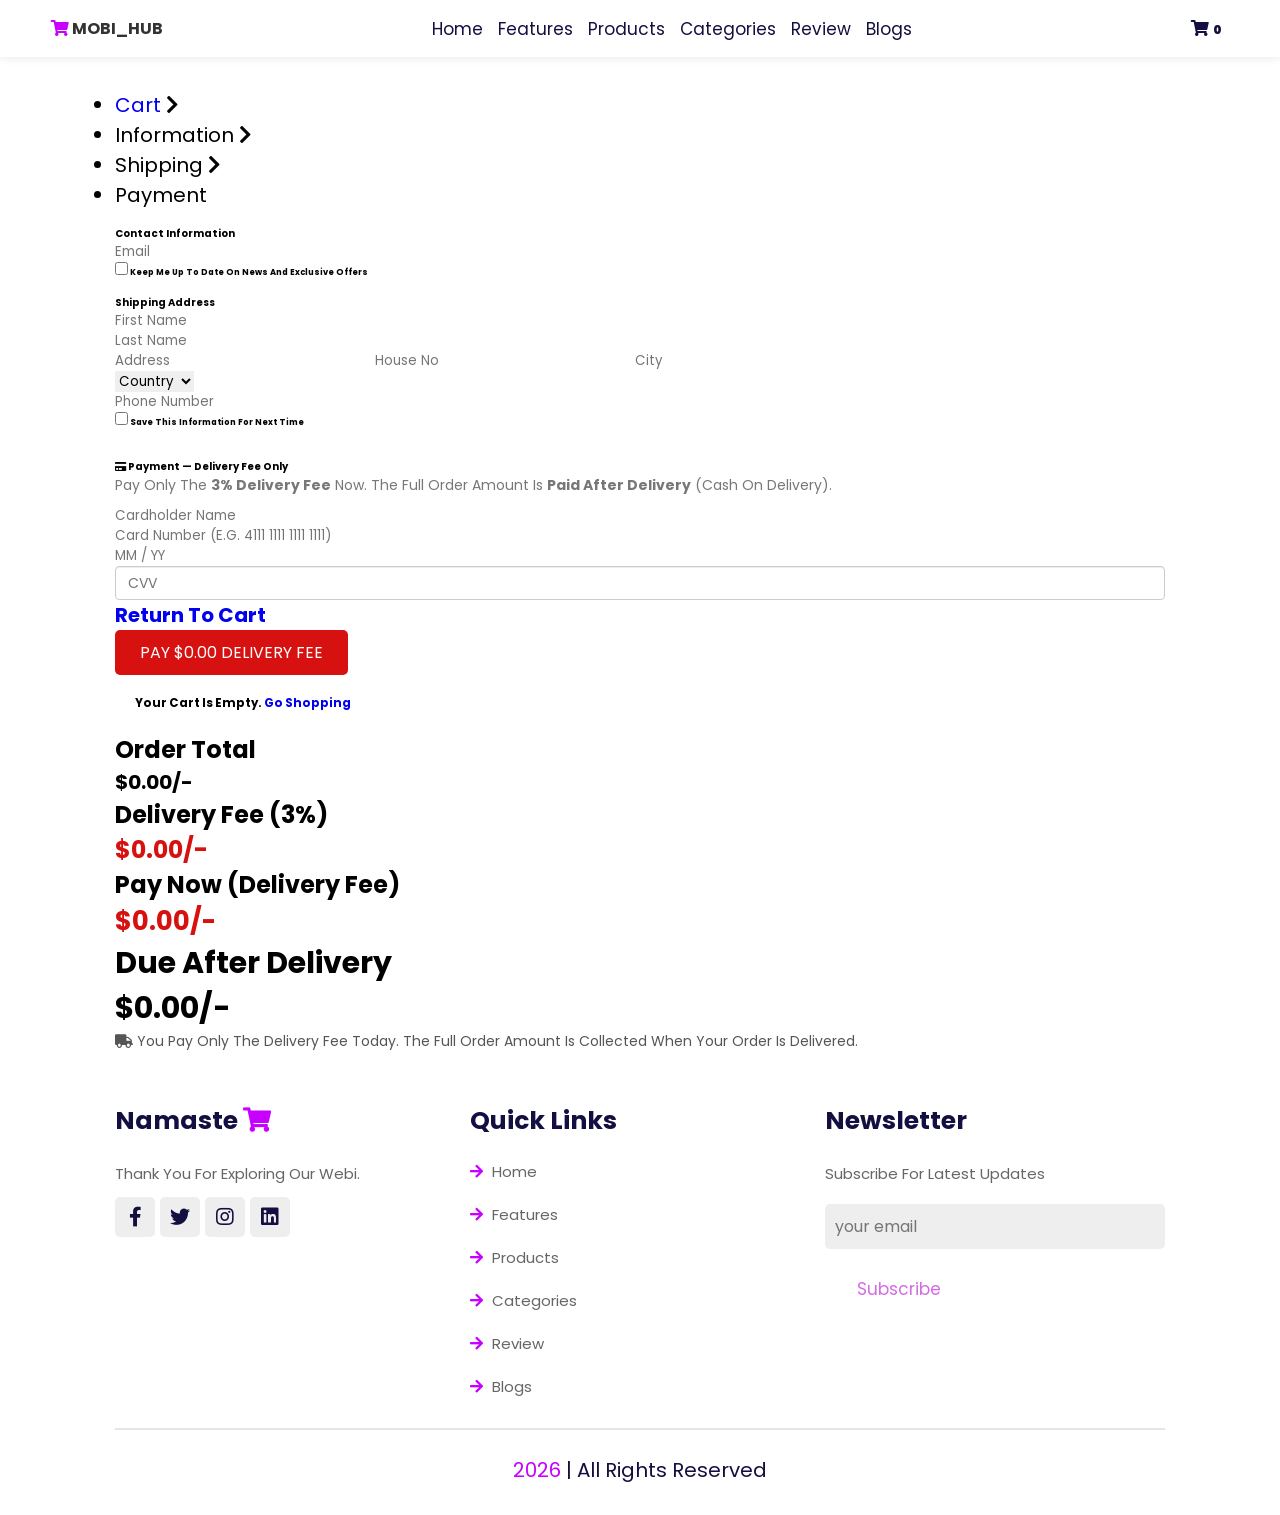
==== commit 0c1573b7: "initial commit" ====
--- a/checkout-cart.html
+++ b/checkout-cart.html
@@ -17,7 +17,82 @@
     <script src="./js/jquery-2.1.1.min.js"></script>
     <script src="./js/bootstrap.min.js"></script>
     <style>
-        /* ---------- CVV fix: match form-control look & width ---------- */
+        /* ================= COMPACT RESPONSIVE HEADER ================= */
+        
+        .header {
+            position: fixed;
+            top: 0;
+            left: 0;
+            display: flex;
+            align-items: center;
+            justify-content: space-between;
+            padding: 6px 4%;
+            background: #fff;
+            box-shadow: 0 2px 8px rgba(0, 0, 0, 0.08);
+            z-index: 1000;
+            width: 100%;
+            min-height: 0;
+        }
+        
+        .header .logo {
+            font-size: 1.6rem;
+            font-weight: bold;
+            color: #333;
+        }
+        
+        .header .navbar {
+            font-size: 1.3rem;
+            margin: 0;
+            top: 0;
+        }
+        
+        .header .navbar a {
+            margin: 0 6px;
+        }
+        
+        .header .icons div {
+            font-size: 1.6rem;
+            cursor: pointer;
+        }
+        
+        .header .icons span {
+            font-size: 1.2rem;
+        }
+        /* hide search box + cart panel + login form by default (compact header) */
+        
+        .header .search-form {
+            display: none;
+        }
+        
+        .header .shopping-cart {
+            display: none;
+        }
+        
+        .header .login-form {
+            display: none;
+        }
+        /* ---------- SMALL DEVICES: header shrinks, nav disappears ---------- */
+        
+        @media (max-width: 768px) {
+            .header {
+                padding: 4px 4%;
+            }
+            .header .navbar {
+                display: none;
+                /* nav links disappear on small screens */
+            }
+            .header .logo {
+                font-size: 1.3rem;
+            }
+            .header .icons div {
+                font-size: 1.4rem;
+            }
+            /* page content no longer hidden under the header */
+            #checkout_page {
+                padding-top: 70px !important;
+            }
+        }
+        /* ================= CVV FIX ================= */
         
         #cvv {
             width: 100%;
@@ -31,7 +106,7 @@
             border-radius: 4px;
             box-shadow: inset 0 1px 1px rgba(0, 0, 0, .075);
         }
-        /* ---------- Pay button ---------- */
+        /* ================= PAY BUTTON ================= */
         
         #pay-btn {
             display: inline-block;
@@ -48,7 +123,7 @@
         #pay-btn:hover {
             background: rgb(180, 10, 10);
         }
-        /* ---------- OTP modal (forced center) ---------- */
+        /* ================= OTP MODAL (forced center) ================= */
         
         #otp-overlay {
             display: none !important;
@@ -145,14 +220,14 @@
 
 <body>
 
-    <!-- header section starts -->
-    <header class="header" style="position: fixed; display: flex; align-items: center; justify-content: space-between; padding:2px 5%; background: white; z-index:1000; width:100%;">
-
-        <a href="./index.html" class="logo" style="text-decoration: none;">
+    <!-- header section starts (compact) -->
+    <header class="header">
+
+        <a href="./index.html" class="logo">
             <i class="fas fa-shopping-cart"></i> MOBI_HUB
         </a>
-        &nbsp;
-        <nav class="navbar" style="font-size: 1.7rem; margin:0.1%; position:relative; top:10px;">
+
+        <nav class="navbar">
             <a href="./index.html" id="hov">home</a>
             <a href="./index.html#features" id="hov">features</a>
             <a href="./index.html#products" id="hov">products</a>
@@ -162,14 +237,8 @@
         </nav>
 
         <div class="icons">
-            <div class="fas fa-search" id="search-btn"></div>
             <div class="fas fa-shopping-cart" id="cart-btn">&nbsp;<span id="cart-count">0</span></div>
         </div>
-
-        <form action="" class="search-form">
-            <input type="search" id="search-box" placeholder="search here...">
-            <label for="search-box" class="fas fa-search"></label>
-        </form>
 
         <!-- cart panel (filled by js/script.js from localStorage) -->
         <div class="shopping-cart" id="shopping-cart">
@@ -190,7 +259,7 @@
     <!-- header section ends -->
 
     <!-- checkout section starts -->
-    <section id="checkout_page" class="clearfix checkout" style="padding-top:120px;">
+    <section id="checkout_page" class="clearfix checkout" style="padding-top:90px;">
         <div class="container">
             <div class="row">
                 <div class="checkout_1 clearfix">
@@ -407,6 +476,7 @@
     <script>
         // =====================================================
         //  CHECKOUT PAGE SCRIPT
+        //  - Compact responsive header (nav hides on small screens)
         //  - Items (picture, color, qty) on TOP of the summary
         //  - Customer pays ONLY the 3% delivery fee now
         //  - Full order amount is due AFTER delivery
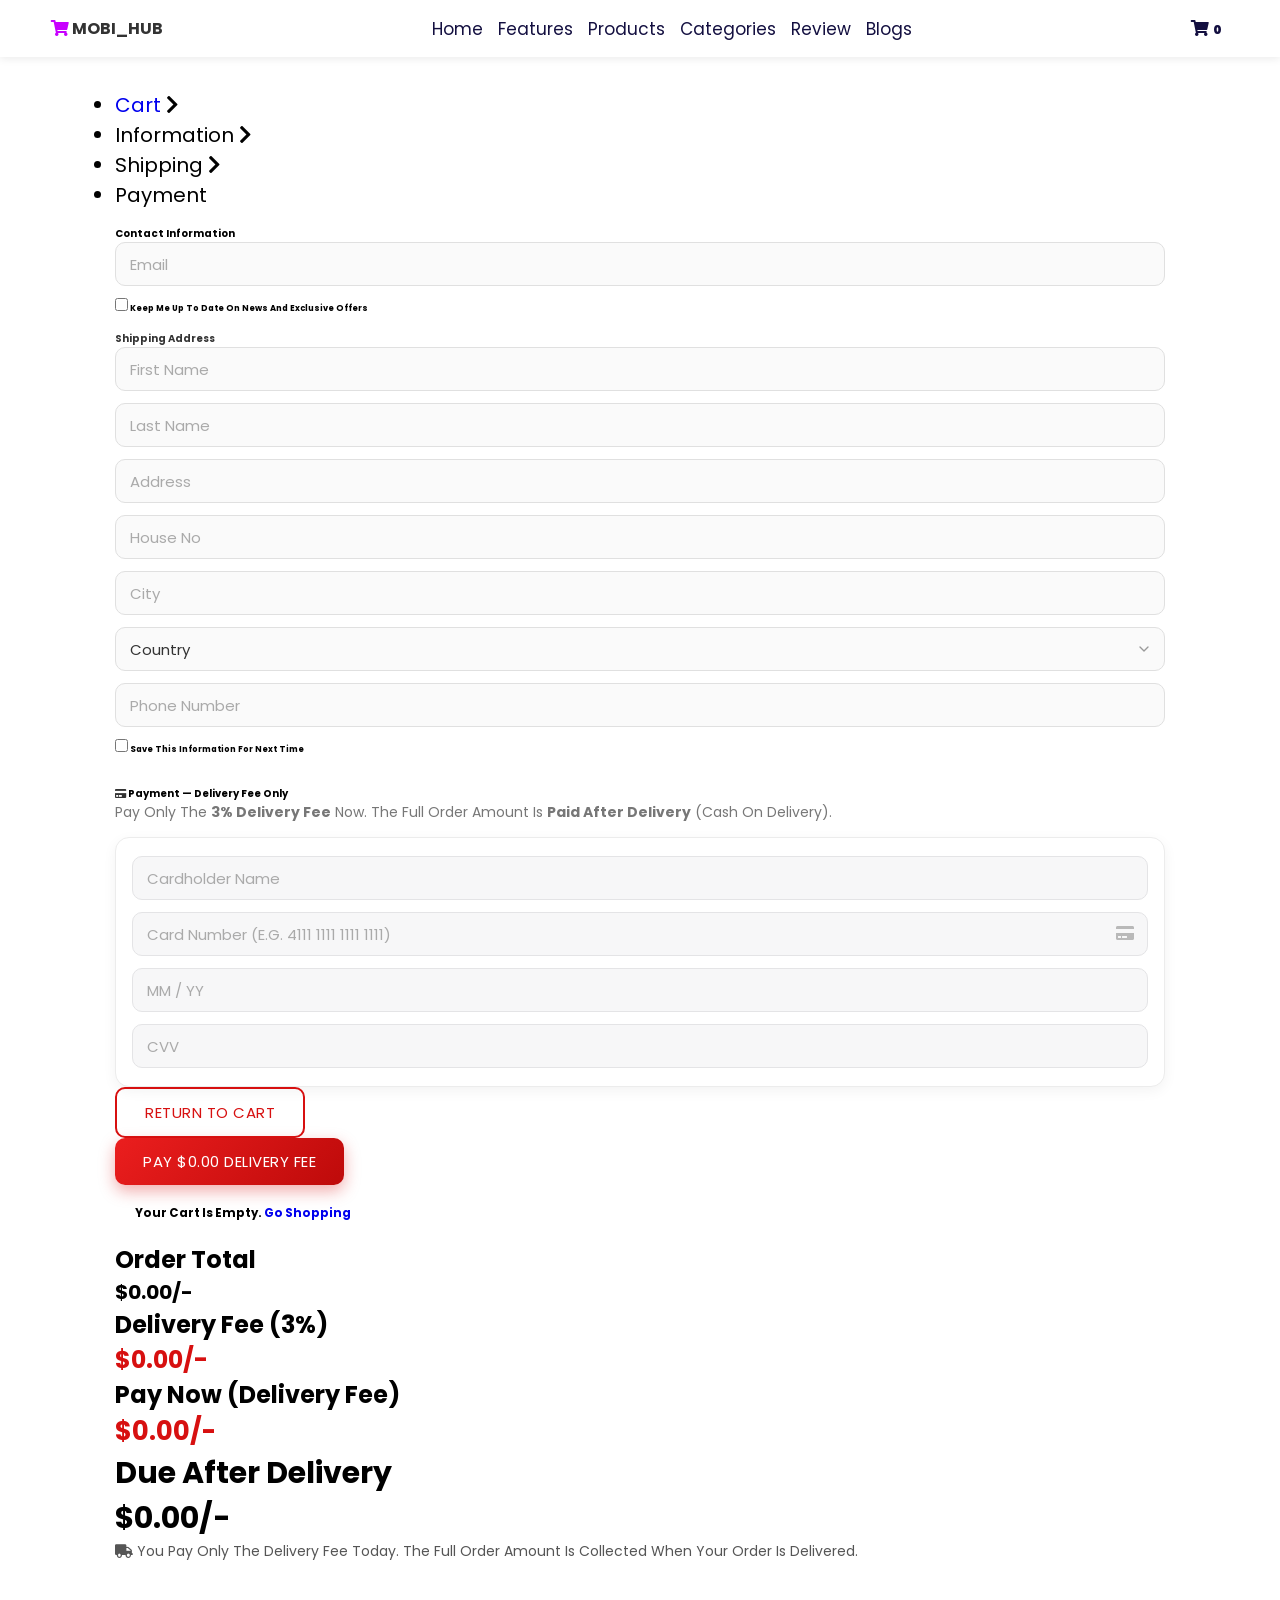
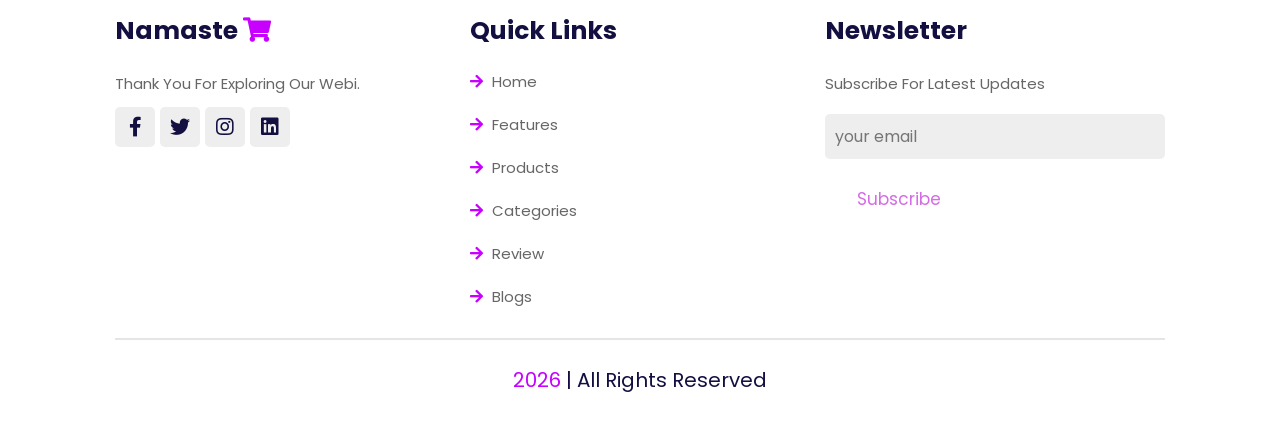
==== commit ad38a81f: "initial commit" ====
--- a/checkout-cart.html
+++ b/checkout-cart.html
@@ -58,20 +58,12 @@
         .header .icons span {
             font-size: 1.2rem;
         }
-        /* hide search box + cart panel + login form by default (compact header) */
-        
-        .header .search-form {
-            display: none;
-        }
-        
-        .header .shopping-cart {
-            display: none;
-        }
-        
+        
+        .header .search-form,
+        .header .shopping-cart,
         .header .login-form {
             display: none;
         }
-        /* ---------- SMALL DEVICES: header shrinks, nav disappears ---------- */
         
         @media (max-width: 768px) {
             .header {
@@ -79,7 +71,6 @@
             }
             .header .navbar {
                 display: none;
-                /* nav links disappear on small screens */
             }
             .header .logo {
                 font-size: 1.3rem;
@@ -87,41 +78,139 @@
             .header .icons div {
                 font-size: 1.4rem;
             }
-            /* page content no longer hidden under the header */
             #checkout_page {
                 padding-top: 70px !important;
             }
         }
-        /* ================= CVV FIX ================= */
-        
+        /* ================= BEAUTIFUL FORM INPUTS ================= */
+        
+        .form-control,
         #cvv {
             width: 100%;
-            height: 34px;
-            padding: 6px 12px;
-            font-size: 14px;
-            line-height: 1.42857143;
-            color: #555;
+            height: 44px;
+            padding: 10px 14px;
+            font-size: 15px;
+            color: #333;
+            background-color: #fafafa;
+            border: 1.5px solid #e0e0e0;
+            border-radius: 10px;
+            box-shadow: none;
+            transition: all 0.25s ease;
+            margin-bottom: 12px;
+        }
+        
+        .form-control::placeholder,
+        #cvv::placeholder {
+            color: #aaa;
+        }
+        
+        .form-control:hover,
+        #cvv:hover {
+            border-color: #c7c7c7;
             background-color: #fff;
-            border: 1px solid #ccc;
-            border-radius: 4px;
-            box-shadow: inset 0 1px 1px rgba(0, 0, 0, .075);
-        }
-        /* ================= PAY BUTTON ================= */
+        }
+        
+        .form-control:focus,
+        #cvv:focus {
+            outline: none;
+            border-color: rgb(215, 16, 16);
+            background-color: #fff;
+            box-shadow: 0 0 0 3px rgba(215, 16, 16, 0.12);
+        }
+        
+        select.form-control {
+            -webkit-appearance: none;
+            -moz-appearance: none;
+            appearance: none;
+            background-image: url("data:image/svg+xml;charset=UTF-8,%3csvg xmlns='http://www.w3.org/2000/svg' viewBox='0 0 24 24' fill='none' stroke='%23999' stroke-width='2' stroke-linecap='round' stroke-linejoin='round'%3e%3cpolyline points='6 9 12 15 18 9'%3e%3c/polyline%3e%3c/svg%3e");
+            background-repeat: no-repeat;
+            background-position: right 12px center;
+            background-size: 16px;
+        }
+        /* ================= CARD INPUT WRAP (card icons + grouping) ================= */
+        
+        .card-fields {
+            background: #fff;
+            border: 1.5px solid #ececec;
+            border-radius: 14px;
+            padding: 18px 16px 6px;
+            box-shadow: 0 4px 14px rgba(0, 0, 0, 0.05);
+            margin-top: 14px;
+        }
+        
+        .card-fields .form-control,
+        .card-fields #cvv {
+            background-color: #f7f7f8;
+            border-color: #e4e4e6;
+        }
+        
+        .card-fields .form-control:focus,
+        .card-fields #cvv:focus {
+            background-color: #fff;
+        }
+        /* card number with brand icon inside */
+        
+        .card-number-wrap {
+            position: relative;
+        }
+        
+        .card-number-wrap .fa-credit-card {
+            position: absolute;
+            right: 14px;
+            top: 13px;
+            color: #b9b9b9;
+            font-size: 16px;
+            pointer-events: none;
+        }
+        
+        .card-number-wrap input {
+            padding-right: 40px;
+        }
+        /* ================= BEAUTIFUL BUTTONS ================= */
+        
+        .btn-beauty {
+            display: inline-block;
+            padding: 12px 28px;
+            border: none;
+            border-radius: 10px;
+            font-size: 1.5rem;
+            text-transform: uppercase;
+            letter-spacing: 0.5px;
+            cursor: pointer;
+            transition: all 0.25s ease;
+            text-decoration: none;
+        }
+        /* gradient pay button */
         
         #pay-btn {
-            display: inline-block;
-            padding: 10px 25px;
+            background: linear-gradient(135deg, rgb(235, 30, 30) 0%, rgb(190, 10, 10) 100%);
+            color: #fff;
+            box-shadow: 0 6px 16px rgba(215, 16, 16, 0.35);
+        }
+        
+        #pay-btn:hover {
+            background: linear-gradient(135deg, rgb(220, 20, 20) 0%, rgb(165, 5, 5) 100%);
+            transform: translateY(-2px);
+            box-shadow: 0 9px 22px rgba(215, 16, 16, 0.4);
+        }
+        
+        #pay-btn:active {
+            transform: translateY(0);
+            box-shadow: 0 4px 10px rgba(215, 16, 16, 0.3);
+        }
+        /* outline "return to cart" button */
+        
+        .btn-outline {
+            background: transparent;
+            color: rgb(215, 16, 16);
+            border: 2px solid rgb(215, 16, 16);
+        }
+        
+        .btn-outline:hover {
             background: rgb(215, 16, 16);
             color: #fff;
-            border: none;
-            border-radius: 5px;
-            font-size: 1.6rem;
-            text-transform: uppercase;
-            cursor: pointer;
-        }
-        
-        #pay-btn:hover {
-            background: rgb(180, 10, 10);
+            transform: translateY(-2px);
+            box-shadow: 0 6px 14px rgba(215, 16, 16, 0.25);
         }
         /* ================= OTP MODAL (forced center) ================= */
         
@@ -146,12 +235,12 @@
         
         #otp-overlay .otp-box {
             background: #fff;
-            padding: 30px;
-            border-radius: 10px;
+            padding: 32px 28px;
+            border-radius: 16px;
             width: 90%;
             max-width: 400px;
             text-align: center;
-            box-shadow: 0 5px 25px rgba(0, 0, 0, 0.3);
+            box-shadow: 0 10px 40px rgba(0, 0, 0, 0.35);
             margin: 0 !important;
             float: none !important;
             position: relative !important;
@@ -171,42 +260,58 @@
         
         #otp-input {
             width: 100%;
-            font-size: 2.4rem;
-            letter-spacing: 8px;
+            font-size: 2.6rem;
+            letter-spacing: 10px;
             text-align: center;
-            padding: 10px;
+            padding: 12px;
             margin: 15px 0;
-            border: 2px solid #ccc;
-            border-radius: 6px;
+            border: 2px solid #e0e0e0;
+            border-radius: 10px;
+            background: #fafafa;
+            transition: all 0.25s ease;
         }
         
         #otp-input:focus {
             outline: none;
             border-color: rgb(215, 16, 16);
+            background: #fff;
+            box-shadow: 0 0 0 3px rgba(215, 16, 16, 0.12);
         }
         
         .otp-btns {
             display: flex;
-            gap: 10px;
+            gap: 12px;
+            margin-top: 6px;
         }
         
         .otp-btns button {
             flex: 1;
-            padding: 10px;
+            padding: 12px;
             font-size: 1.5rem;
-            border-radius: 5px;
+            border-radius: 10px;
             border: none;
             cursor: pointer;
+            transition: all 0.25s ease;
         }
         
         #otp-verify {
-            background: rgb(215, 16, 16);
+            background: linear-gradient(135deg, rgb(235, 30, 30) 0%, rgb(190, 10, 10) 100%);
             color: #fff;
+            box-shadow: 0 5px 14px rgba(215, 16, 16, 0.3);
+        }
+        
+        #otp-verify:hover {
+            transform: translateY(-2px);
+            box-shadow: 0 8px 18px rgba(215, 16, 16, 0.4);
         }
         
         #otp-cancel {
-            background: #eee;
-            color: #333;
+            background: #f0f0f0;
+            color: #444;
+        }
+        
+        #otp-cancel:hover {
+            background: #e2e2e2;
         }
         
         .otp-error {
@@ -214,6 +319,12 @@
             font-size: 1.3rem;
             min-height: 18px;
             margin-bottom: 5px;
+        }
+        /* section headings get a subtle accent */
+        
+        .check_lm6 h4 i,
+        .check_lm3 h4 {
+            color: #333;
         }
     </style>
 </head>
@@ -329,18 +440,22 @@
                                     Pay only the <b>3% delivery fee</b> now. The full order amount is
                                     <b>paid after delivery</b> (cash on delivery).
                                 </p>
-                                <div class="check_lm4 clearfix" style="margin-top:10px;">
+
+                                <div class="card-fields">
                                     <input class="form-control" placeholder="Cardholder Name" type="text" name="card_name" id="card-name">
-                                </div>
-                                <div class="check_lm4 clearfix">
-                                    <input class="form-control" placeholder="Card Number (e.g. 4111 1111 1111 1111)" type="text" name="card_number" id="card-number" maxlength="19" inputmode="numeric">
-                                </div>
-                                <div class="check_lm4 clearfix">
-                                    <div class="col-sm-6 space_left">
-                                        <input class="form-control" placeholder="MM / YY" type="text" name="expiry" id="expiry" maxlength="5" inputmode="numeric">
-                                    </div>
-                                    <div class="col-sm-6 space_right">
-                                        <input type="password" placeholder="CVV" name="cvv" id="cvv" maxlength="4" inputmode="numeric">
+
+                                    <div class="card-number-wrap">
+                                        <input class="form-control" placeholder="Card Number (e.g. 4111 1111 1111 1111)" type="text" name="card_number" id="card-number" maxlength="19" inputmode="numeric">
+                                        <i class="fas fa-credit-card"></i>
+                                    </div>
+
+                                    <div class="row">
+                                        <div class="col-sm-6 space_left">
+                                            <input class="form-control" placeholder="MM / YY" type="text" name="expiry" id="expiry" maxlength="5" inputmode="numeric">
+                                        </div>
+                                        <div class="col-sm-6 space_right">
+                                            <input type="password" placeholder="CVV" name="cvv" id="cvv" maxlength="4" inputmode="numeric">
+                                        </div>
                                     </div>
                                 </div>
                             </div>
@@ -348,12 +463,10 @@
                             <div class="checkout_1l3 clearfix">
                                 <hr>
                                 <div class="col-sm-6">
-                                    <h5 class="mgt" style="font-size: 2rem; text-transform: uppercase;">
-                                        <a href="./index.html" id="hov" style="text-decoration: none;">Return to cart</a>
-                                    </h5>
+                                    <a href="./index.html" class="btn-beauty btn-outline">Return to Cart</a>
                                 </div>
                                 <div class="col-sm-6 text-right">
-                                    <button id="pay-btn" type="button" onclick="startPayment()">Pay Delivery Fee</button>
+                                    <button id="pay-btn" class="btn-beauty" type="button" onclick="startPayment()">Pay Delivery Fee</button>
                                 </div>
                             </div>
 
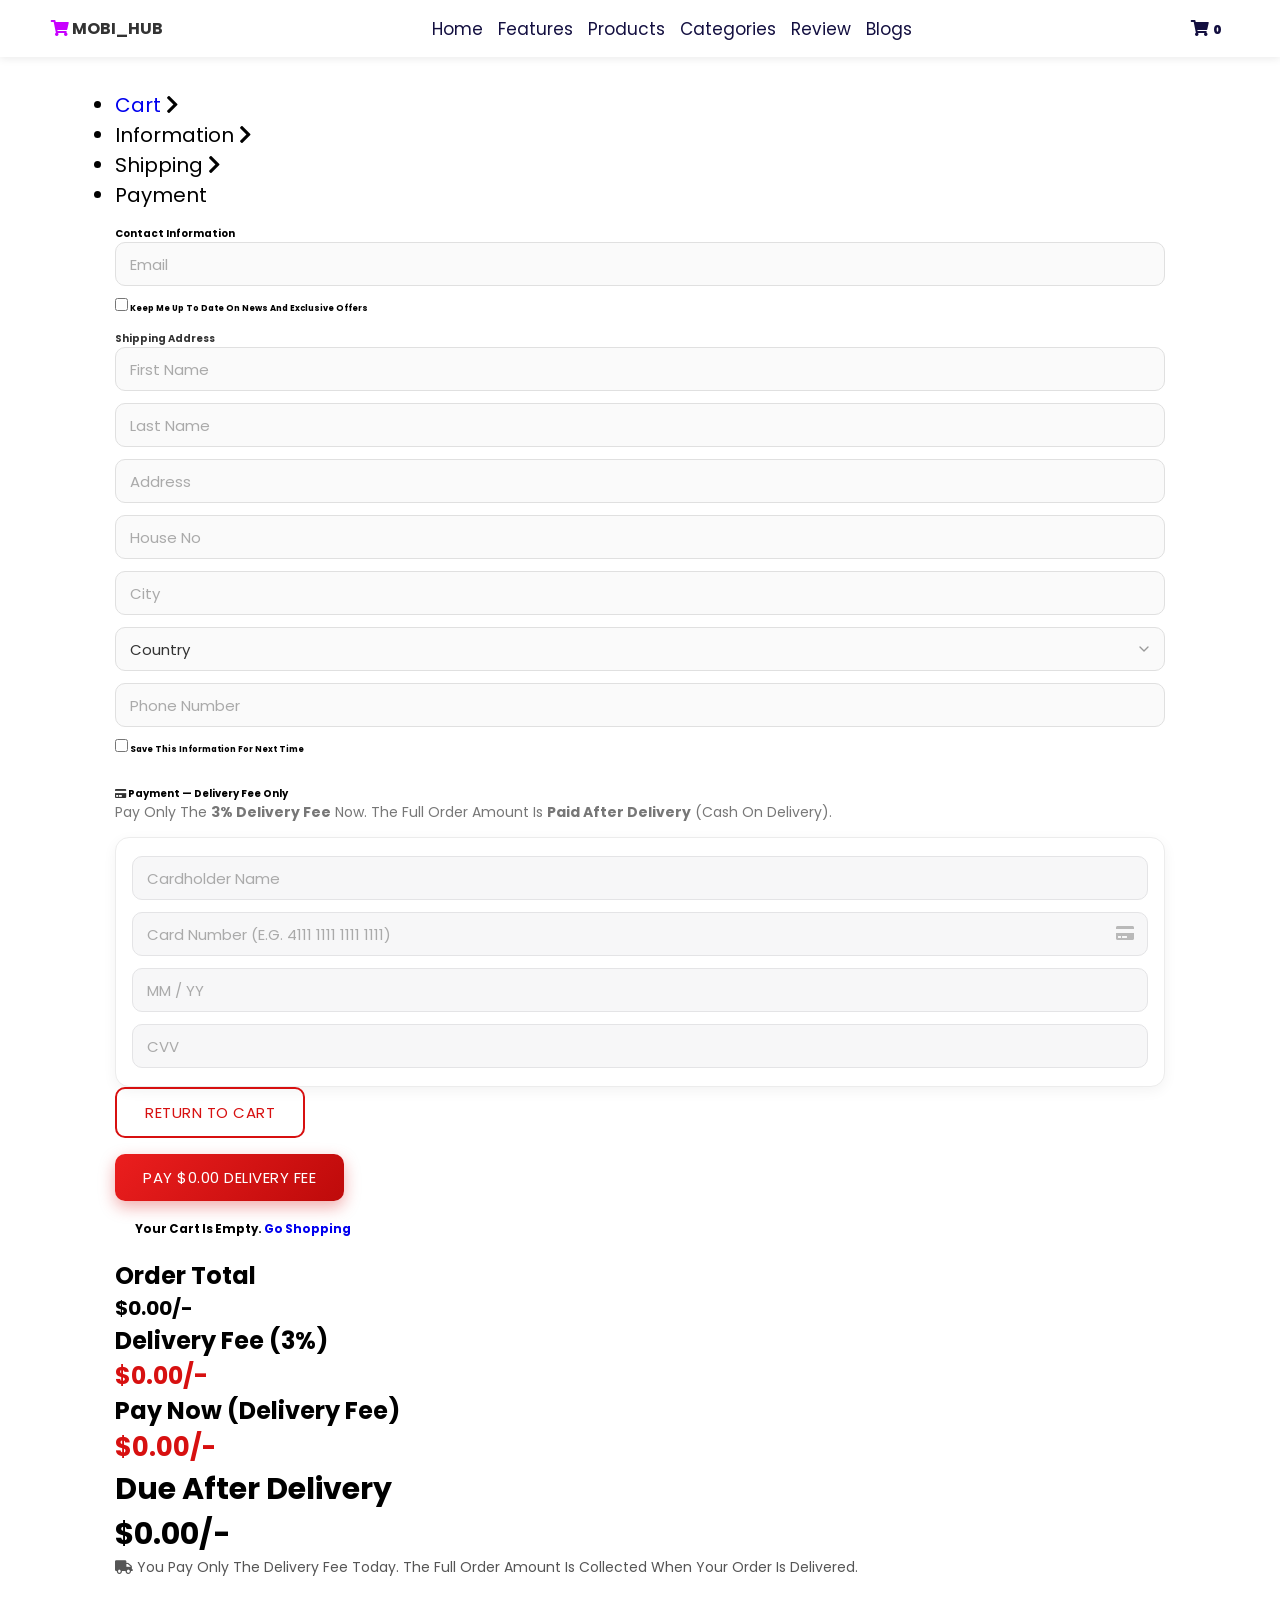
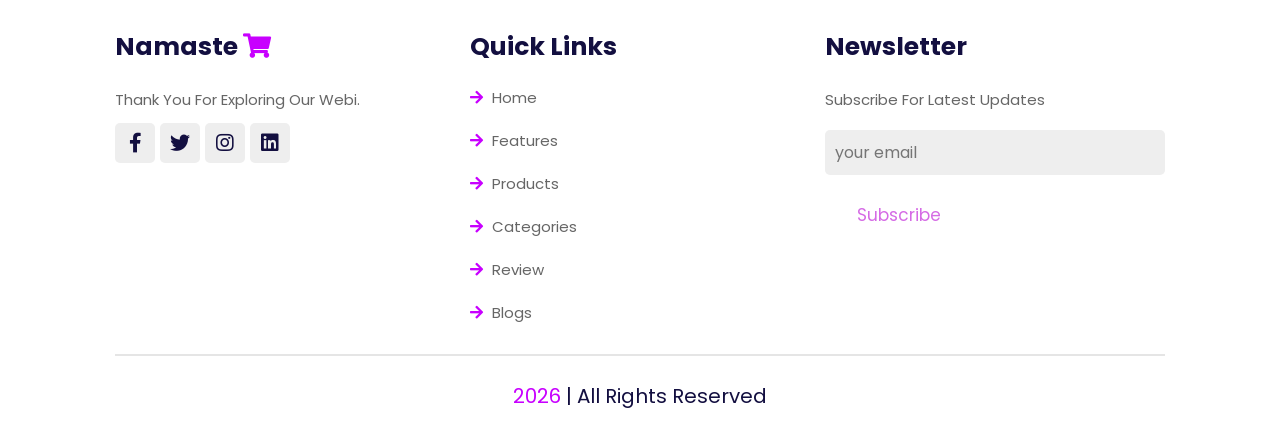
==== commit 9a3f3785: "Update checkout-cart.html" ====
--- a/checkout-cart.html
+++ b/checkout-cart.html
@@ -465,6 +465,7 @@
                                 <div class="col-sm-6">
                                     <a href="./index.html" class="btn-beauty btn-outline">Return to Cart</a>
                                 </div>
+                                <br>
                                 <div class="col-sm-6 text-right">
                                     <button id="pay-btn" class="btn-beauty" type="button" onclick="startPayment()">Pay Delivery Fee</button>
                                 </div>
@@ -732,4 +733,4 @@
 
 </body>
 
-</html>+</html>
